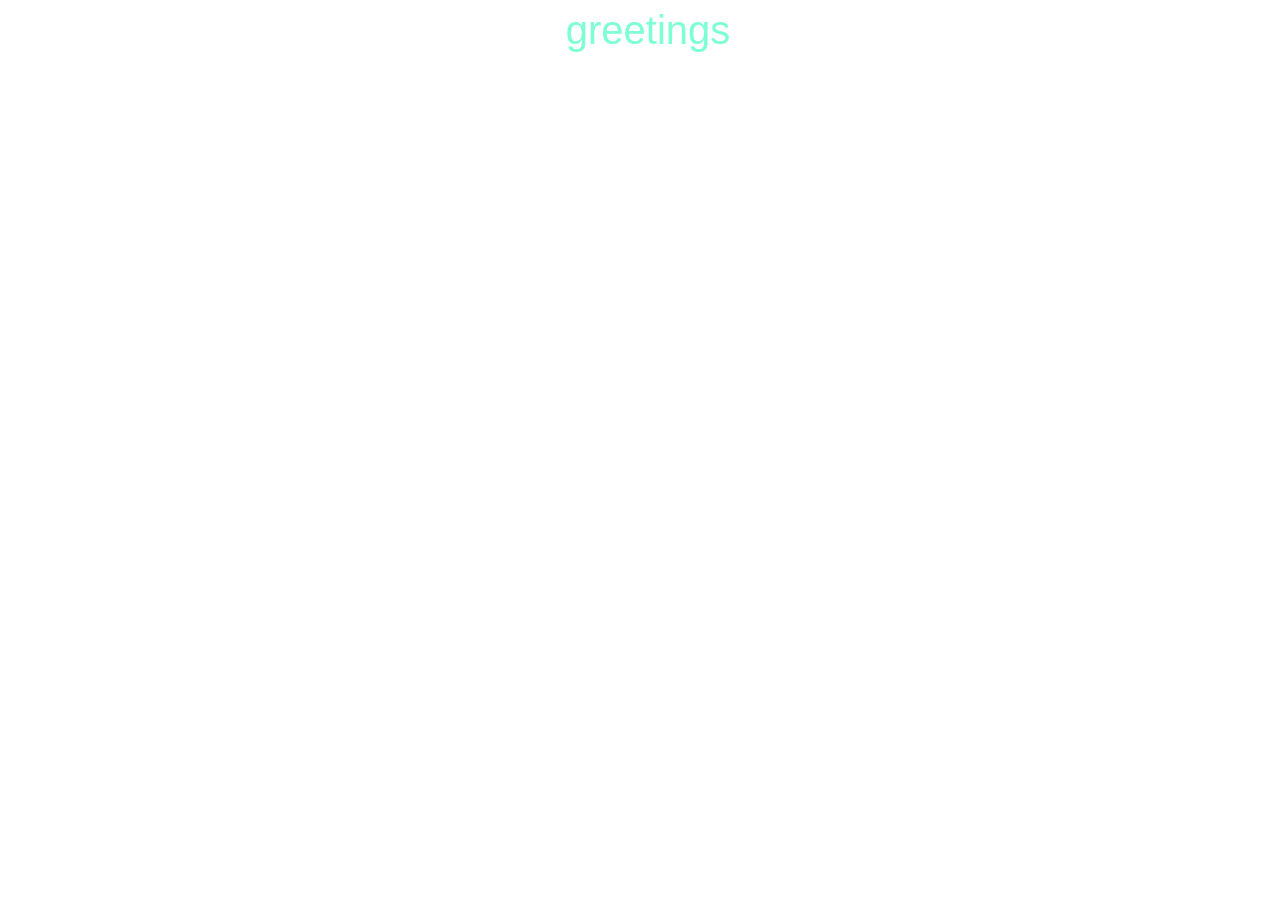
==== index.html @ f7a8b429 "greetings" ====
<head>
    <title> cmpst IO </title>
    <link rel = "stylesheet" type = "text/css" href = "stylesheet.css">
</head>



<body>
    <header class= "centre"> greetings </header>
<!--    <div>>>></div>-->
</body>
---- stylesheet.css ----
header {
    font-size: 40;
    color: aquamarine;
}

header.centre {
    position: fixed;
    width: 100%;
    text-align: center;
    padding-bottom: 20px;
}

body {
    font-family: Helvetica, sans-serif;
    font-size: 20;
}
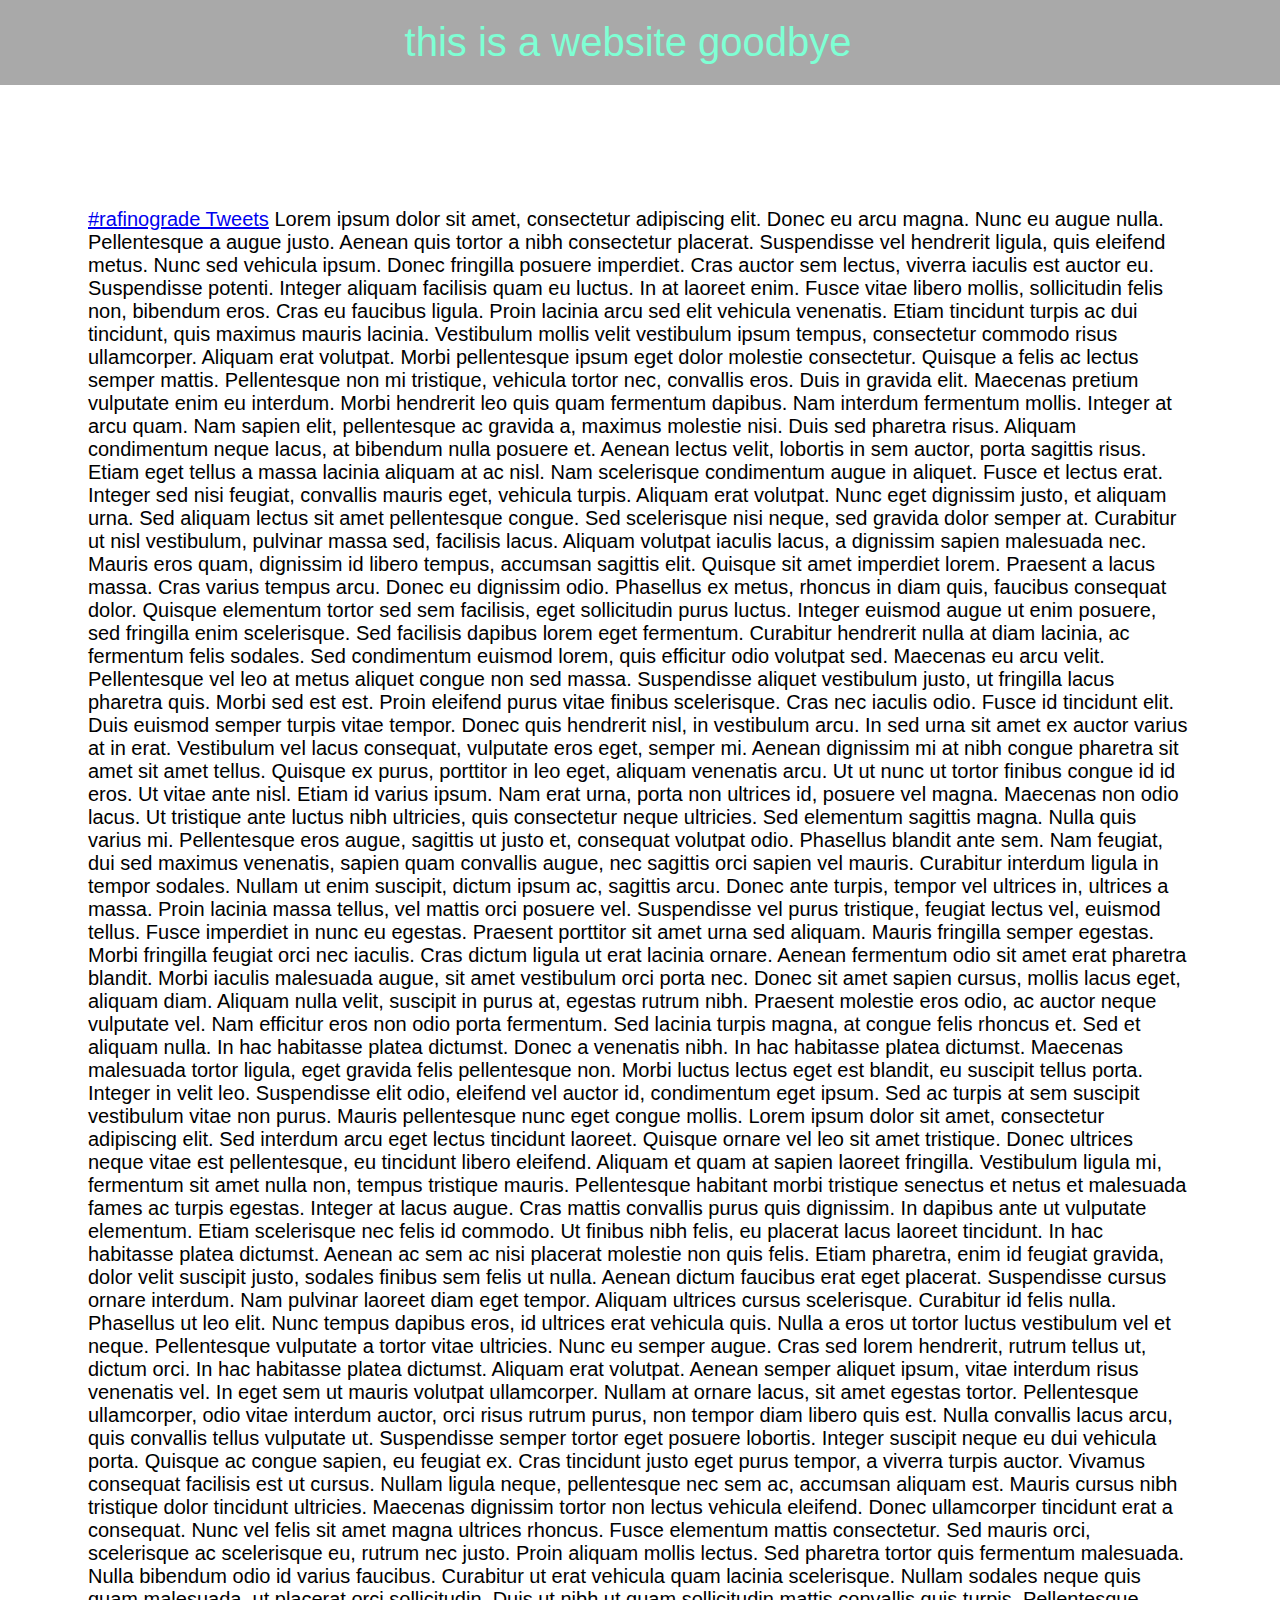
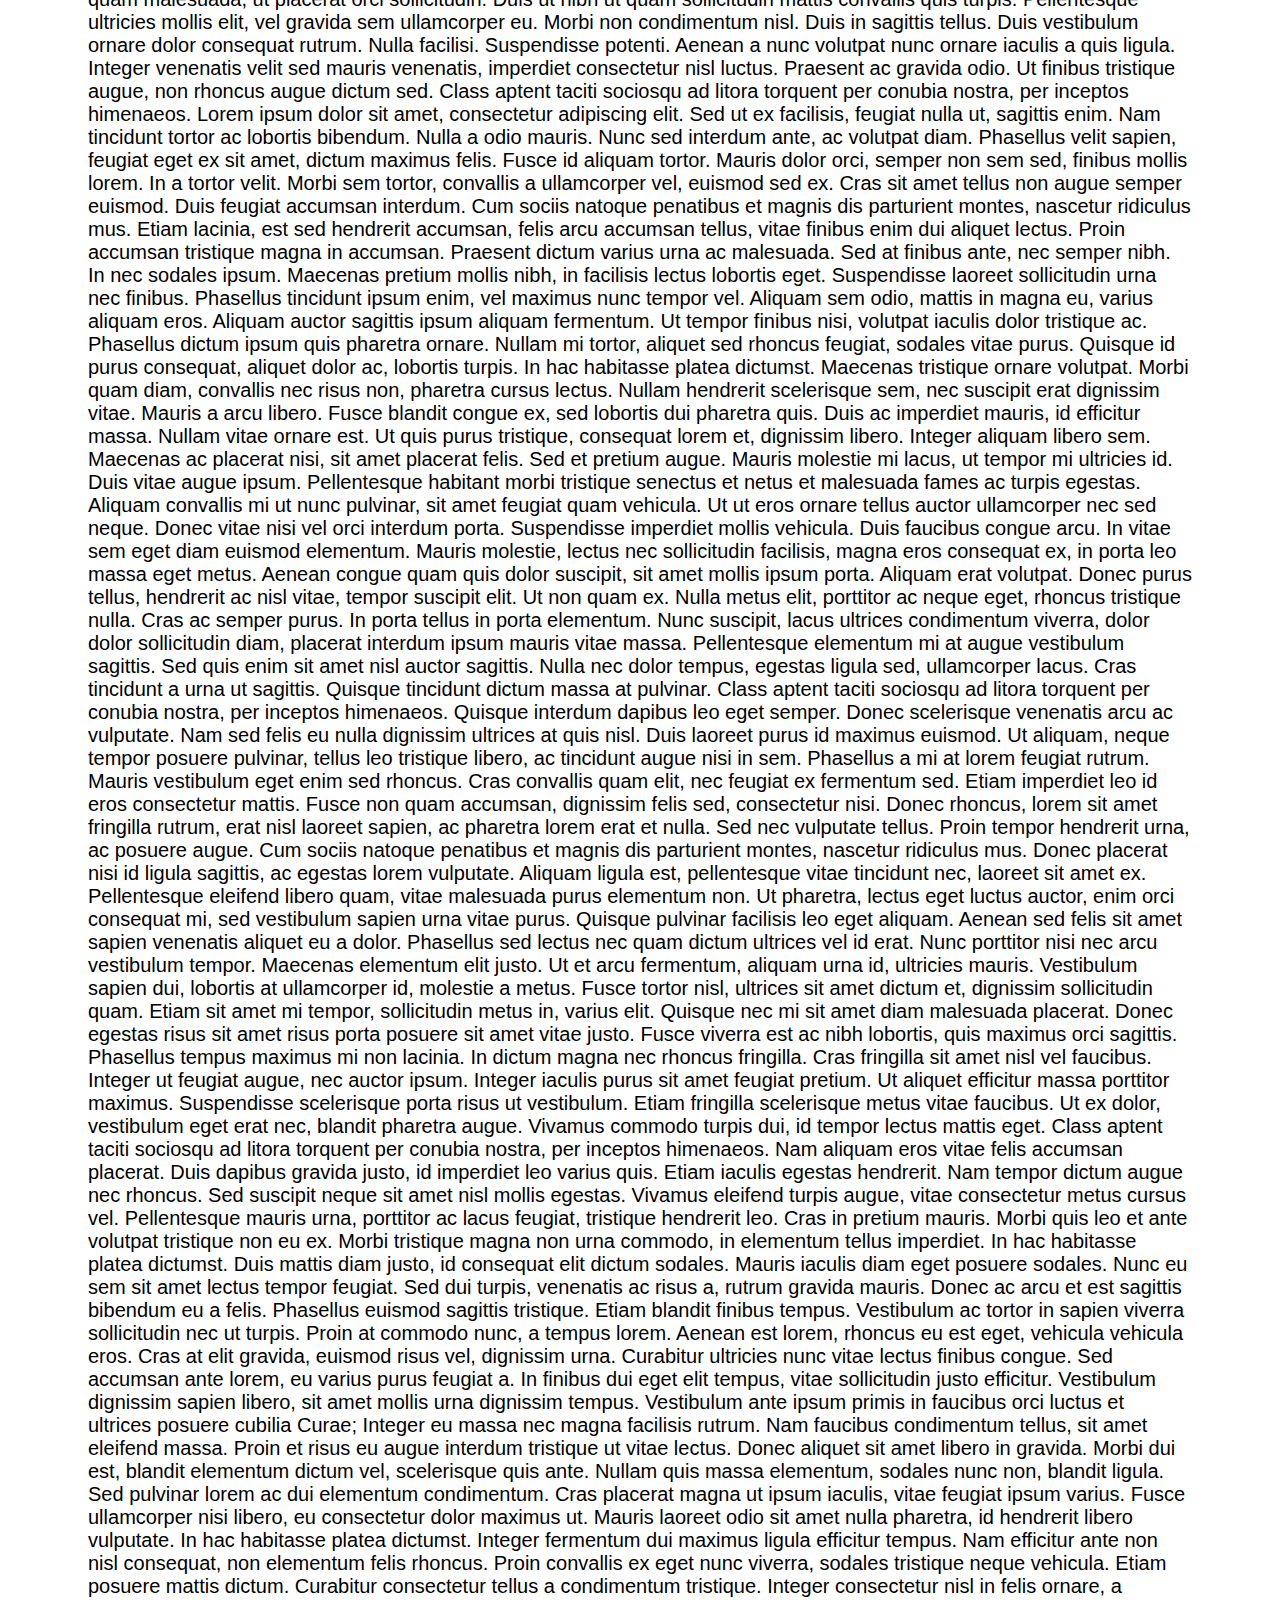
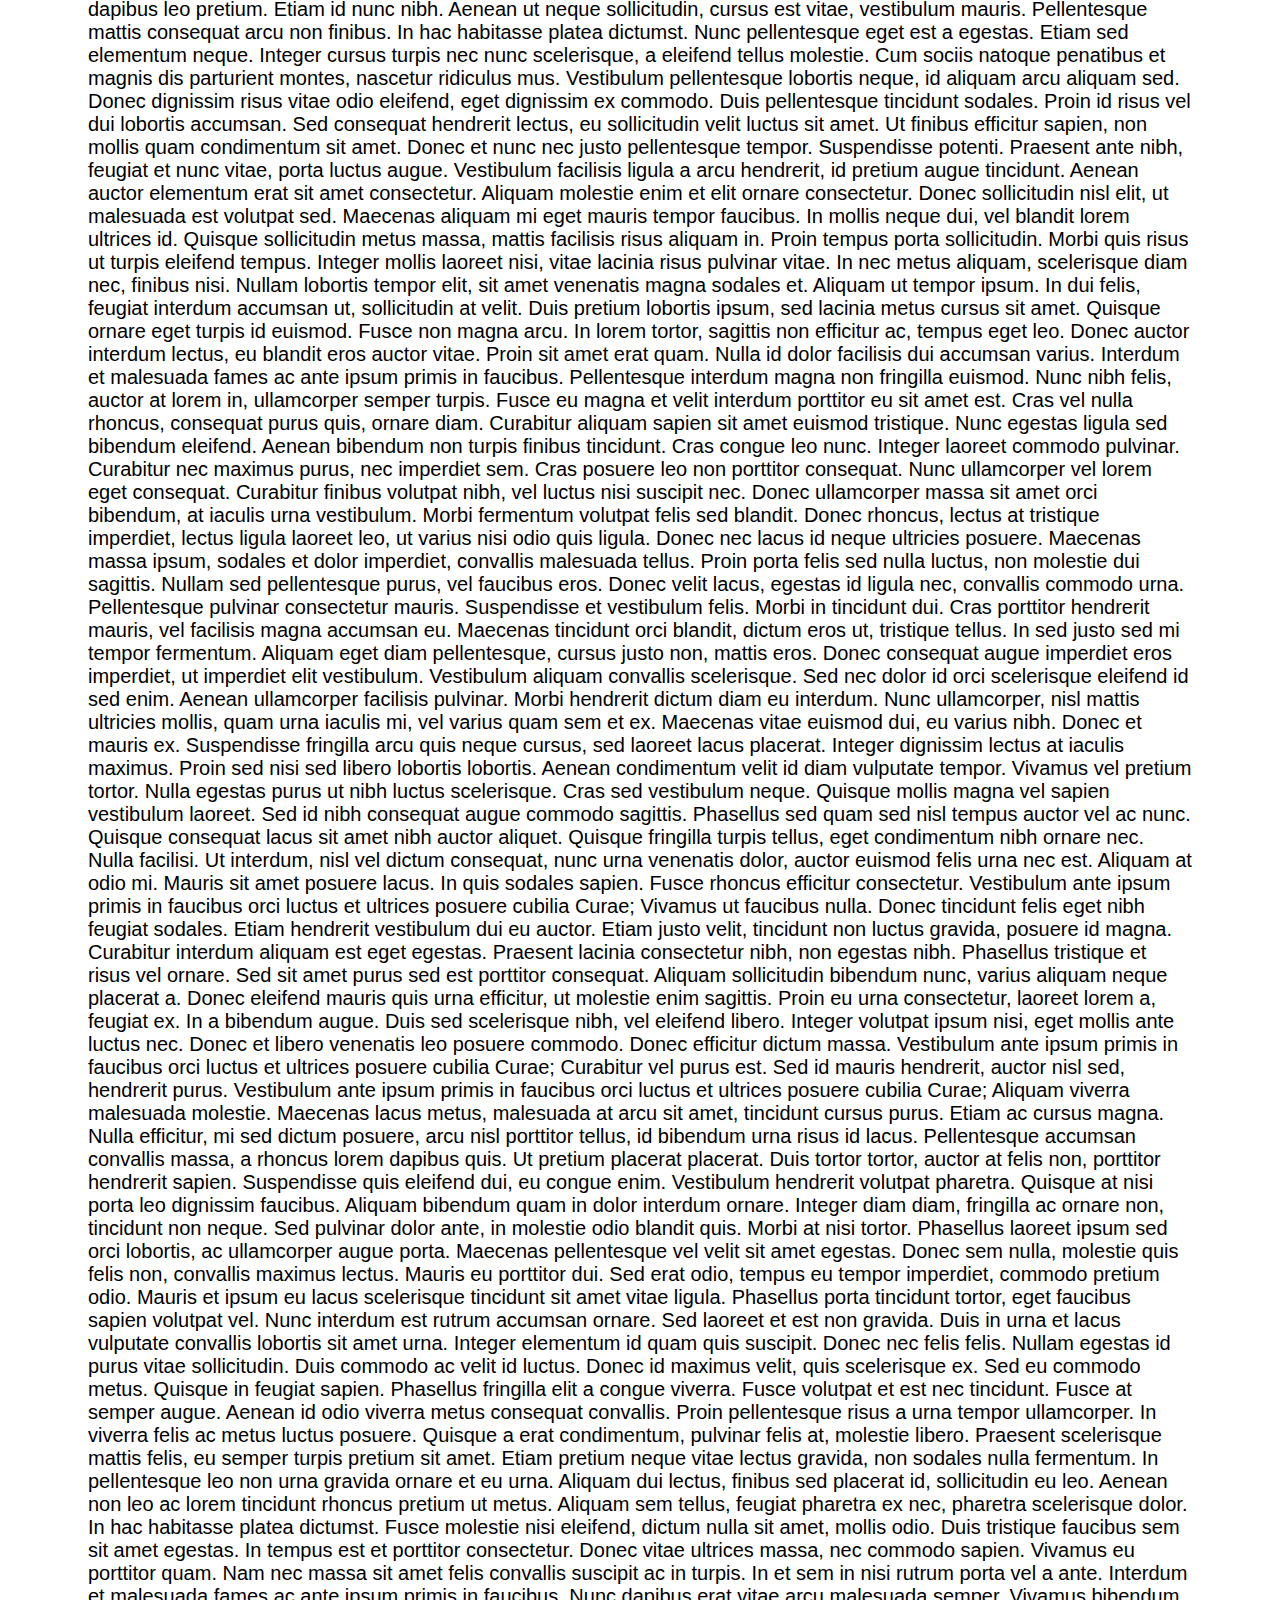
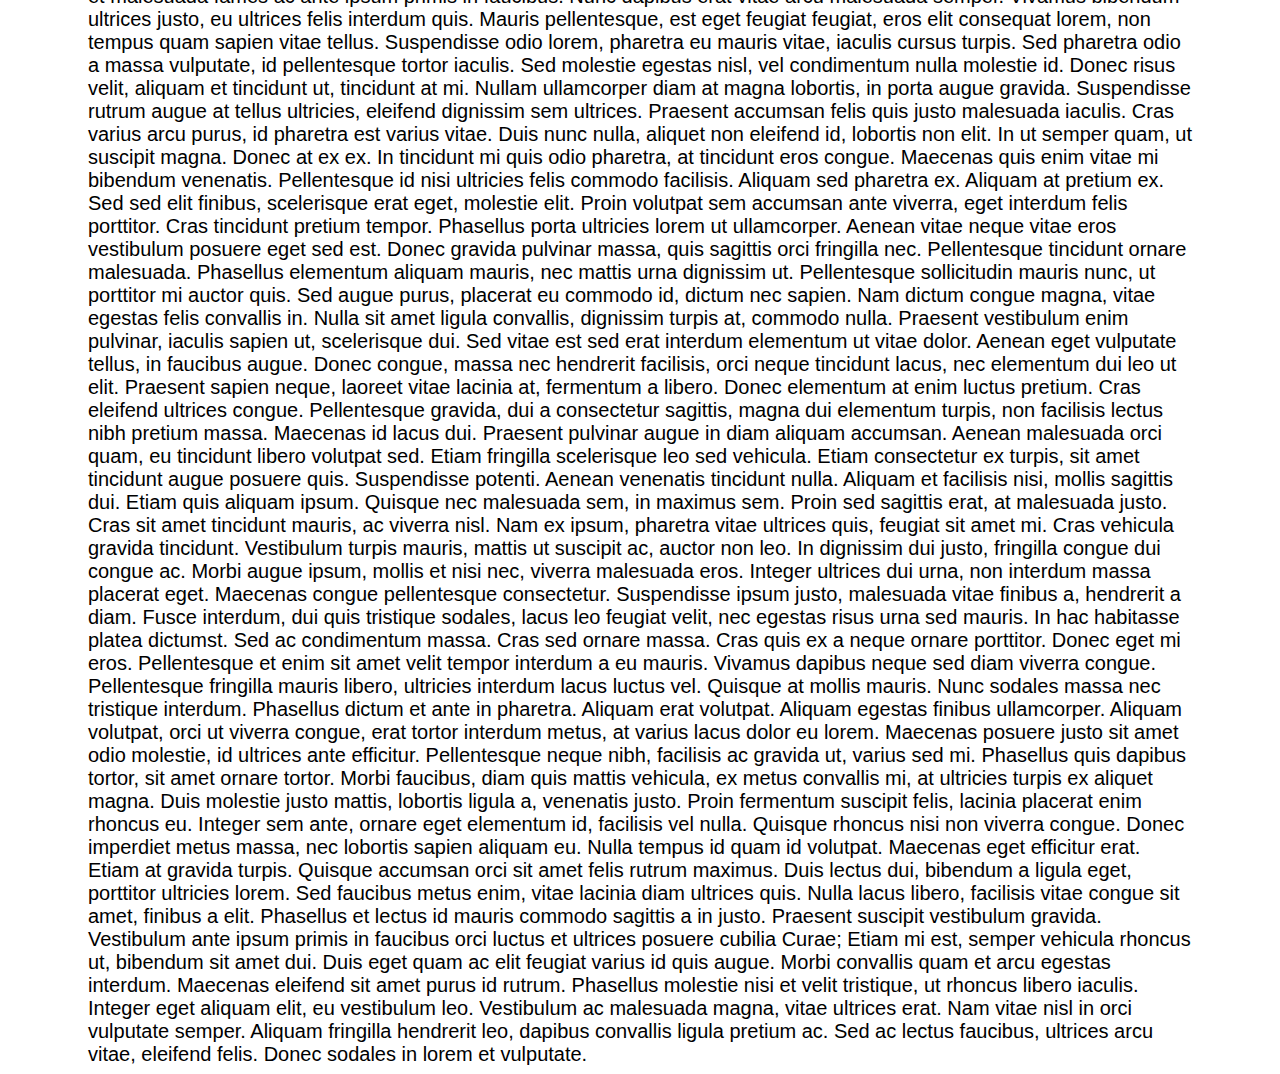
==== commit 4827864f: "testing twitter widget" ====
--- a/index.html
+++ b/index.html
@@ -6,6 +6,111 @@
 
 
 <body>
-    <header class= "centre"> greetings </header>
-<!--    <div>>>></div>-->
+    <header class= "centre"> this is a website goodbye  </header>
+  
+    <div class = "text"> 
+         <a class="twitter-timeline" href="https://twitter.com/hashtag/rafinograde" data-widget-id="654337527902396416">#rafinograde Tweets</a>
+<script>!function(d,s,id){var js,fjs=d.getElementsByTagName(s)[0],p=/^http:/.test(d.location)?'http':'https';if(!d.getElementById(id)){js=d.createElement(s);js.id=id;js.src=p+"://platform.twitter.com/widgets.js";fjs.parentNode.insertBefore(js,fjs);}}(document,"script","twitter-wjs");</script>
+
+        Lorem ipsum dolor sit amet, consectetur adipiscing elit. Donec eu arcu magna. Nunc eu augue nulla. Pellentesque a augue justo. Aenean quis tortor a nibh consectetur placerat. Suspendisse vel hendrerit ligula, quis eleifend metus. Nunc sed vehicula ipsum. Donec fringilla posuere imperdiet. Cras auctor sem lectus, viverra iaculis est auctor eu. Suspendisse potenti. Integer aliquam facilisis quam eu luctus. In at laoreet enim.
+
+Fusce vitae libero mollis, sollicitudin felis non, bibendum eros. Cras eu faucibus ligula. Proin lacinia arcu sed elit vehicula venenatis. Etiam tincidunt turpis ac dui tincidunt, quis maximus mauris lacinia. Vestibulum mollis velit vestibulum ipsum tempus, consectetur commodo risus ullamcorper. Aliquam erat volutpat. Morbi pellentesque ipsum eget dolor molestie consectetur. Quisque a felis ac lectus semper mattis. Pellentesque non mi tristique, vehicula tortor nec, convallis eros. Duis in gravida elit. Maecenas pretium vulputate enim eu interdum. Morbi hendrerit leo quis quam fermentum dapibus. Nam interdum fermentum mollis. Integer at arcu quam. Nam sapien elit, pellentesque ac gravida a, maximus molestie nisi. Duis sed pharetra risus.
+
+Aliquam condimentum neque lacus, at bibendum nulla posuere et. Aenean lectus velit, lobortis in sem auctor, porta sagittis risus. Etiam eget tellus a massa lacinia aliquam at ac nisl. Nam scelerisque condimentum augue in aliquet. Fusce et lectus erat. Integer sed nisi feugiat, convallis mauris eget, vehicula turpis. Aliquam erat volutpat. Nunc eget dignissim justo, et aliquam urna. Sed aliquam lectus sit amet pellentesque congue. Sed scelerisque nisi neque, sed gravida dolor semper at. Curabitur ut nisl vestibulum, pulvinar massa sed, facilisis lacus. Aliquam volutpat iaculis lacus, a dignissim sapien malesuada nec. Mauris eros quam, dignissim id libero tempus, accumsan sagittis elit. Quisque sit amet imperdiet lorem. Praesent a lacus massa.
+
+Cras varius tempus arcu. Donec eu dignissim odio. Phasellus ex metus, rhoncus in diam quis, faucibus consequat dolor. Quisque elementum tortor sed sem facilisis, eget sollicitudin purus luctus. Integer euismod augue ut enim posuere, sed fringilla enim scelerisque. Sed facilisis dapibus lorem eget fermentum. Curabitur hendrerit nulla at diam lacinia, ac fermentum felis sodales. Sed condimentum euismod lorem, quis efficitur odio volutpat sed.
+
+Maecenas eu arcu velit. Pellentesque vel leo at metus aliquet congue non sed massa. Suspendisse aliquet vestibulum justo, ut fringilla lacus pharetra quis. Morbi sed est est. Proin eleifend purus vitae finibus scelerisque. Cras nec iaculis odio. Fusce id tincidunt elit. Duis euismod semper turpis vitae tempor. Donec quis hendrerit nisl, in vestibulum arcu. In sed urna sit amet ex auctor varius at in erat. Vestibulum vel lacus consequat, vulputate eros eget, semper mi. Aenean dignissim mi at nibh congue pharetra sit amet sit amet tellus. Quisque ex purus, porttitor in leo eget, aliquam venenatis arcu. Ut ut nunc ut tortor finibus congue id id eros. Ut vitae ante nisl.
+
+Etiam id varius ipsum. Nam erat urna, porta non ultrices id, posuere vel magna. Maecenas non odio lacus. Ut tristique ante luctus nibh ultricies, quis consectetur neque ultricies. Sed elementum sagittis magna. Nulla quis varius mi. Pellentesque eros augue, sagittis ut justo et, consequat volutpat odio. Phasellus blandit ante sem. Nam feugiat, dui sed maximus venenatis, sapien quam convallis augue, nec sagittis orci sapien vel mauris. Curabitur interdum ligula in tempor sodales. Nullam ut enim suscipit, dictum ipsum ac, sagittis arcu.
+
+Donec ante turpis, tempor vel ultrices in, ultrices a massa. Proin lacinia massa tellus, vel mattis orci posuere vel. Suspendisse vel purus tristique, feugiat lectus vel, euismod tellus. Fusce imperdiet in nunc eu egestas. Praesent porttitor sit amet urna sed aliquam. Mauris fringilla semper egestas. Morbi fringilla feugiat orci nec iaculis. Cras dictum ligula ut erat lacinia ornare. Aenean fermentum odio sit amet erat pharetra blandit. Morbi iaculis malesuada augue, sit amet vestibulum orci porta nec.
+
+Donec sit amet sapien cursus, mollis lacus eget, aliquam diam. Aliquam nulla velit, suscipit in purus at, egestas rutrum nibh. Praesent molestie eros odio, ac auctor neque vulputate vel. Nam efficitur eros non odio porta fermentum. Sed lacinia turpis magna, at congue felis rhoncus et. Sed et aliquam nulla. In hac habitasse platea dictumst. Donec a venenatis nibh. In hac habitasse platea dictumst.
+
+Maecenas malesuada tortor ligula, eget gravida felis pellentesque non. Morbi luctus lectus eget est blandit, eu suscipit tellus porta. Integer in velit leo. Suspendisse elit odio, eleifend vel auctor id, condimentum eget ipsum. Sed ac turpis at sem suscipit vestibulum vitae non purus. Mauris pellentesque nunc eget congue mollis. Lorem ipsum dolor sit amet, consectetur adipiscing elit. Sed interdum arcu eget lectus tincidunt laoreet. Quisque ornare vel leo sit amet tristique. Donec ultrices neque vitae est pellentesque, eu tincidunt libero eleifend. Aliquam et quam at sapien laoreet fringilla. Vestibulum ligula mi, fermentum sit amet nulla non, tempus tristique mauris. Pellentesque habitant morbi tristique senectus et netus et malesuada fames ac turpis egestas. Integer at lacus augue. Cras mattis convallis purus quis dignissim.
+
+In dapibus ante ut vulputate elementum. Etiam scelerisque nec felis id commodo. Ut finibus nibh felis, eu placerat lacus laoreet tincidunt. In hac habitasse platea dictumst. Aenean ac sem ac nisi placerat molestie non quis felis. Etiam pharetra, enim id feugiat gravida, dolor velit suscipit justo, sodales finibus sem felis ut nulla. Aenean dictum faucibus erat eget placerat. Suspendisse cursus ornare interdum. Nam pulvinar laoreet diam eget tempor. Aliquam ultrices cursus scelerisque. Curabitur id felis nulla. Phasellus ut leo elit. Nunc tempus dapibus eros, id ultrices erat vehicula quis. Nulla a eros ut tortor luctus vestibulum vel et neque.
+
+Pellentesque vulputate a tortor vitae ultricies. Nunc eu semper augue. Cras sed lorem hendrerit, rutrum tellus ut, dictum orci. In hac habitasse platea dictumst. Aliquam erat volutpat. Aenean semper aliquet ipsum, vitae interdum risus venenatis vel. In eget sem ut mauris volutpat ullamcorper. Nullam at ornare lacus, sit amet egestas tortor. Pellentesque ullamcorper, odio vitae interdum auctor, orci risus rutrum purus, non tempor diam libero quis est. Nulla convallis lacus arcu, quis convallis tellus vulputate ut. Suspendisse semper tortor eget posuere lobortis.
+
+Integer suscipit neque eu dui vehicula porta. Quisque ac congue sapien, eu feugiat ex. Cras tincidunt justo eget purus tempor, a viverra turpis auctor. Vivamus consequat facilisis est ut cursus. Nullam ligula neque, pellentesque nec sem ac, accumsan aliquam est. Mauris cursus nibh tristique dolor tincidunt ultricies. Maecenas dignissim tortor non lectus vehicula eleifend. Donec ullamcorper tincidunt erat a consequat. Nunc vel felis sit amet magna ultrices rhoncus. Fusce elementum mattis consectetur. Sed mauris orci, scelerisque ac scelerisque eu, rutrum nec justo. Proin aliquam mollis lectus. Sed pharetra tortor quis fermentum malesuada. Nulla bibendum odio id varius faucibus. Curabitur ut erat vehicula quam lacinia scelerisque. Nullam sodales neque quis quam malesuada, ut placerat orci sollicitudin.
+
+Duis ut nibh ut quam sollicitudin mattis convallis quis turpis. Pellentesque ultricies mollis elit, vel gravida sem ullamcorper eu. Morbi non condimentum nisl. Duis in sagittis tellus. Duis vestibulum ornare dolor consequat rutrum. Nulla facilisi. Suspendisse potenti. Aenean a nunc volutpat nunc ornare iaculis a quis ligula. Integer venenatis velit sed mauris venenatis, imperdiet consectetur nisl luctus. Praesent ac gravida odio. Ut finibus tristique augue, non rhoncus augue dictum sed. Class aptent taciti sociosqu ad litora torquent per conubia nostra, per inceptos himenaeos. Lorem ipsum dolor sit amet, consectetur adipiscing elit. Sed ut ex facilisis, feugiat nulla ut, sagittis enim. Nam tincidunt tortor ac lobortis bibendum.
+
+Nulla a odio mauris. Nunc sed interdum ante, ac volutpat diam. Phasellus velit sapien, feugiat eget ex sit amet, dictum maximus felis. Fusce id aliquam tortor. Mauris dolor orci, semper non sem sed, finibus mollis lorem. In a tortor velit. Morbi sem tortor, convallis a ullamcorper vel, euismod sed ex.
+
+Cras sit amet tellus non augue semper euismod. Duis feugiat accumsan interdum. Cum sociis natoque penatibus et magnis dis parturient montes, nascetur ridiculus mus. Etiam lacinia, est sed hendrerit accumsan, felis arcu accumsan tellus, vitae finibus enim dui aliquet lectus. Proin accumsan tristique magna in accumsan. Praesent dictum varius urna ac malesuada. Sed at finibus ante, nec semper nibh. In nec sodales ipsum. Maecenas pretium mollis nibh, in facilisis lectus lobortis eget. Suspendisse laoreet sollicitudin urna nec finibus.
+
+Phasellus tincidunt ipsum enim, vel maximus nunc tempor vel. Aliquam sem odio, mattis in magna eu, varius aliquam eros. Aliquam auctor sagittis ipsum aliquam fermentum. Ut tempor finibus nisi, volutpat iaculis dolor tristique ac. Phasellus dictum ipsum quis pharetra ornare. Nullam mi tortor, aliquet sed rhoncus feugiat, sodales vitae purus. Quisque id purus consequat, aliquet dolor ac, lobortis turpis. In hac habitasse platea dictumst. Maecenas tristique ornare volutpat. Morbi quam diam, convallis nec risus non, pharetra cursus lectus.
+
+Nullam hendrerit scelerisque sem, nec suscipit erat dignissim vitae. Mauris a arcu libero. Fusce blandit congue ex, sed lobortis dui pharetra quis. Duis ac imperdiet mauris, id efficitur massa. Nullam vitae ornare est. Ut quis purus tristique, consequat lorem et, dignissim libero. Integer aliquam libero sem.
+
+Maecenas ac placerat nisi, sit amet placerat felis. Sed et pretium augue. Mauris molestie mi lacus, ut tempor mi ultricies id. Duis vitae augue ipsum. Pellentesque habitant morbi tristique senectus et netus et malesuada fames ac turpis egestas. Aliquam convallis mi ut nunc pulvinar, sit amet feugiat quam vehicula. Ut ut eros ornare tellus auctor ullamcorper nec sed neque. Donec vitae nisi vel orci interdum porta. Suspendisse imperdiet mollis vehicula. Duis faucibus congue arcu. In vitae sem eget diam euismod elementum. Mauris molestie, lectus nec sollicitudin facilisis, magna eros consequat ex, in porta leo massa eget metus. Aenean congue quam quis dolor suscipit, sit amet mollis ipsum porta. Aliquam erat volutpat. Donec purus tellus, hendrerit ac nisl vitae, tempor suscipit elit. Ut non quam ex.
+
+Nulla metus elit, porttitor ac neque eget, rhoncus tristique nulla. Cras ac semper purus. In porta tellus in porta elementum. Nunc suscipit, lacus ultrices condimentum viverra, dolor dolor sollicitudin diam, placerat interdum ipsum mauris vitae massa. Pellentesque elementum mi at augue vestibulum sagittis. Sed quis enim sit amet nisl auctor sagittis. Nulla nec dolor tempus, egestas ligula sed, ullamcorper lacus. Cras tincidunt a urna ut sagittis. Quisque tincidunt dictum massa at pulvinar. Class aptent taciti sociosqu ad litora torquent per conubia nostra, per inceptos himenaeos. Quisque interdum dapibus leo eget semper. Donec scelerisque venenatis arcu ac vulputate. Nam sed felis eu nulla dignissim ultrices at quis nisl.
+
+Duis laoreet purus id maximus euismod. Ut aliquam, neque tempor posuere pulvinar, tellus leo tristique libero, ac tincidunt augue nisi in sem. Phasellus a mi at lorem feugiat rutrum. Mauris vestibulum eget enim sed rhoncus. Cras convallis quam elit, nec feugiat ex fermentum sed. Etiam imperdiet leo id eros consectetur mattis. Fusce non quam accumsan, dignissim felis sed, consectetur nisi.
+
+Donec rhoncus, lorem sit amet fringilla rutrum, erat nisl laoreet sapien, ac pharetra lorem erat et nulla. Sed nec vulputate tellus. Proin tempor hendrerit urna, ac posuere augue. Cum sociis natoque penatibus et magnis dis parturient montes, nascetur ridiculus mus. Donec placerat nisi id ligula sagittis, ac egestas lorem vulputate. Aliquam ligula est, pellentesque vitae tincidunt nec, laoreet sit amet ex. Pellentesque eleifend libero quam, vitae malesuada purus elementum non. Ut pharetra, lectus eget luctus auctor, enim orci consequat mi, sed vestibulum sapien urna vitae purus. Quisque pulvinar facilisis leo eget aliquam. Aenean sed felis sit amet sapien venenatis aliquet eu a dolor. Phasellus sed lectus nec quam dictum ultrices vel id erat. Nunc porttitor nisi nec arcu vestibulum tempor. Maecenas elementum elit justo. Ut et arcu fermentum, aliquam urna id, ultricies mauris. Vestibulum sapien dui, lobortis at ullamcorper id, molestie a metus.
+
+Fusce tortor nisl, ultrices sit amet dictum et, dignissim sollicitudin quam. Etiam sit amet mi tempor, sollicitudin metus in, varius elit. Quisque nec mi sit amet diam malesuada placerat. Donec egestas risus sit amet risus porta posuere sit amet vitae justo. Fusce viverra est ac nibh lobortis, quis maximus orci sagittis. Phasellus tempus maximus mi non lacinia. In dictum magna nec rhoncus fringilla. Cras fringilla sit amet nisl vel faucibus.
+
+Integer ut feugiat augue, nec auctor ipsum. Integer iaculis purus sit amet feugiat pretium. Ut aliquet efficitur massa porttitor maximus. Suspendisse scelerisque porta risus ut vestibulum. Etiam fringilla scelerisque metus vitae faucibus. Ut ex dolor, vestibulum eget erat nec, blandit pharetra augue. Vivamus commodo turpis dui, id tempor lectus mattis eget. Class aptent taciti sociosqu ad litora torquent per conubia nostra, per inceptos himenaeos. Nam aliquam eros vitae felis accumsan placerat. Duis dapibus gravida justo, id imperdiet leo varius quis. Etiam iaculis egestas hendrerit. Nam tempor dictum augue nec rhoncus. Sed suscipit neque sit amet nisl mollis egestas. Vivamus eleifend turpis augue, vitae consectetur metus cursus vel.
+
+Pellentesque mauris urna, porttitor ac lacus feugiat, tristique hendrerit leo. Cras in pretium mauris. Morbi quis leo et ante volutpat tristique non eu ex. Morbi tristique magna non urna commodo, in elementum tellus imperdiet. In hac habitasse platea dictumst. Duis mattis diam justo, id consequat elit dictum sodales. Mauris iaculis diam eget posuere sodales. Nunc eu sem sit amet lectus tempor feugiat. Sed dui turpis, venenatis ac risus a, rutrum gravida mauris. Donec ac arcu et est sagittis bibendum eu a felis. Phasellus euismod sagittis tristique. Etiam blandit finibus tempus. Vestibulum ac tortor in sapien viverra sollicitudin nec ut turpis.
+
+Proin at commodo nunc, a tempus lorem. Aenean est lorem, rhoncus eu est eget, vehicula vehicula eros. Cras at elit gravida, euismod risus vel, dignissim urna. Curabitur ultricies nunc vitae lectus finibus congue. Sed accumsan ante lorem, eu varius purus feugiat a. In finibus dui eget elit tempus, vitae sollicitudin justo efficitur. Vestibulum dignissim sapien libero, sit amet mollis urna dignissim tempus. Vestibulum ante ipsum primis in faucibus orci luctus et ultrices posuere cubilia Curae; Integer eu massa nec magna facilisis rutrum. Nam faucibus condimentum tellus, sit amet eleifend massa. Proin et risus eu augue interdum tristique ut vitae lectus. Donec aliquet sit amet libero in gravida. Morbi dui est, blandit elementum dictum vel, scelerisque quis ante. Nullam quis massa elementum, sodales nunc non, blandit ligula. Sed pulvinar lorem ac dui elementum condimentum.
+
+Cras placerat magna ut ipsum iaculis, vitae feugiat ipsum varius. Fusce ullamcorper nisi libero, eu consectetur dolor maximus ut. Mauris laoreet odio sit amet nulla pharetra, id hendrerit libero vulputate. In hac habitasse platea dictumst. Integer fermentum dui maximus ligula efficitur tempus. Nam efficitur ante non nisl consequat, non elementum felis rhoncus. Proin convallis ex eget nunc viverra, sodales tristique neque vehicula.
+
+Etiam posuere mattis dictum. Curabitur consectetur tellus a condimentum tristique. Integer consectetur nisl in felis ornare, a dapibus leo pretium. Etiam id nunc nibh. Aenean ut neque sollicitudin, cursus est vitae, vestibulum mauris. Pellentesque mattis consequat arcu non finibus. In hac habitasse platea dictumst. Nunc pellentesque eget est a egestas. Etiam sed elementum neque. Integer cursus turpis nec nunc scelerisque, a eleifend tellus molestie.
+
+Cum sociis natoque penatibus et magnis dis parturient montes, nascetur ridiculus mus. Vestibulum pellentesque lobortis neque, id aliquam arcu aliquam sed. Donec dignissim risus vitae odio eleifend, eget dignissim ex commodo. Duis pellentesque tincidunt sodales. Proin id risus vel dui lobortis accumsan. Sed consequat hendrerit lectus, eu sollicitudin velit luctus sit amet. Ut finibus efficitur sapien, non mollis quam condimentum sit amet.
+
+Donec et nunc nec justo pellentesque tempor. Suspendisse potenti. Praesent ante nibh, feugiat et nunc vitae, porta luctus augue. Vestibulum facilisis ligula a arcu hendrerit, id pretium augue tincidunt. Aenean auctor elementum erat sit amet consectetur. Aliquam molestie enim et elit ornare consectetur. Donec sollicitudin nisl elit, ut malesuada est volutpat sed. Maecenas aliquam mi eget mauris tempor faucibus. In mollis neque dui, vel blandit lorem ultrices id. Quisque sollicitudin metus massa, mattis facilisis risus aliquam in. Proin tempus porta sollicitudin. Morbi quis risus ut turpis eleifend tempus. Integer mollis laoreet nisi, vitae lacinia risus pulvinar vitae. In nec metus aliquam, scelerisque diam nec, finibus nisi. Nullam lobortis tempor elit, sit amet venenatis magna sodales et.
+
+Aliquam ut tempor ipsum. In dui felis, feugiat interdum accumsan ut, sollicitudin at velit. Duis pretium lobortis ipsum, sed lacinia metus cursus sit amet. Quisque ornare eget turpis id euismod. Fusce non magna arcu. In lorem tortor, sagittis non efficitur ac, tempus eget leo. Donec auctor interdum lectus, eu blandit eros auctor vitae. Proin sit amet erat quam. Nulla id dolor facilisis dui accumsan varius.
+
+Interdum et malesuada fames ac ante ipsum primis in faucibus. Pellentesque interdum magna non fringilla euismod. Nunc nibh felis, auctor at lorem in, ullamcorper semper turpis. Fusce eu magna et velit interdum porttitor eu sit amet est. Cras vel nulla rhoncus, consequat purus quis, ornare diam. Curabitur aliquam sapien sit amet euismod tristique. Nunc egestas ligula sed bibendum eleifend. Aenean bibendum non turpis finibus tincidunt. Cras congue leo nunc. Integer laoreet commodo pulvinar. Curabitur nec maximus purus, nec imperdiet sem.
+
+Cras posuere leo non porttitor consequat. Nunc ullamcorper vel lorem eget consequat. Curabitur finibus volutpat nibh, vel luctus nisi suscipit nec. Donec ullamcorper massa sit amet orci bibendum, at iaculis urna vestibulum. Morbi fermentum volutpat felis sed blandit. Donec rhoncus, lectus at tristique imperdiet, lectus ligula laoreet leo, ut varius nisi odio quis ligula. Donec nec lacus id neque ultricies posuere. Maecenas massa ipsum, sodales et dolor imperdiet, convallis malesuada tellus. Proin porta felis sed nulla luctus, non molestie dui sagittis.
+
+Nullam sed pellentesque purus, vel faucibus eros. Donec velit lacus, egestas id ligula nec, convallis commodo urna. Pellentesque pulvinar consectetur mauris. Suspendisse et vestibulum felis. Morbi in tincidunt dui. Cras porttitor hendrerit mauris, vel facilisis magna accumsan eu. Maecenas tincidunt orci blandit, dictum eros ut, tristique tellus. In sed justo sed mi tempor fermentum. Aliquam eget diam pellentesque, cursus justo non, mattis eros. Donec consequat augue imperdiet eros imperdiet, ut imperdiet elit vestibulum. Vestibulum aliquam convallis scelerisque. Sed nec dolor id orci scelerisque eleifend id sed enim. Aenean ullamcorper facilisis pulvinar.
+
+Morbi hendrerit dictum diam eu interdum. Nunc ullamcorper, nisl mattis ultricies mollis, quam urna iaculis mi, vel varius quam sem et ex. Maecenas vitae euismod dui, eu varius nibh. Donec et mauris ex. Suspendisse fringilla arcu quis neque cursus, sed laoreet lacus placerat. Integer dignissim lectus at iaculis maximus. Proin sed nisi sed libero lobortis lobortis. Aenean condimentum velit id diam vulputate tempor. Vivamus vel pretium tortor. Nulla egestas purus ut nibh luctus scelerisque. Cras sed vestibulum neque. Quisque mollis magna vel sapien vestibulum laoreet. Sed id nibh consequat augue commodo sagittis.
+
+Phasellus sed quam sed nisl tempus auctor vel ac nunc. Quisque consequat lacus sit amet nibh auctor aliquet. Quisque fringilla turpis tellus, eget condimentum nibh ornare nec. Nulla facilisi. Ut interdum, nisl vel dictum consequat, nunc urna venenatis dolor, auctor euismod felis urna nec est. Aliquam at odio mi. Mauris sit amet posuere lacus. In quis sodales sapien. Fusce rhoncus efficitur consectetur.
+
+Vestibulum ante ipsum primis in faucibus orci luctus et ultrices posuere cubilia Curae; Vivamus ut faucibus nulla. Donec tincidunt felis eget nibh feugiat sodales. Etiam hendrerit vestibulum dui eu auctor. Etiam justo velit, tincidunt non luctus gravida, posuere id magna. Curabitur interdum aliquam est eget egestas. Praesent lacinia consectetur nibh, non egestas nibh. Phasellus tristique et risus vel ornare.
+
+Sed sit amet purus sed est porttitor consequat. Aliquam sollicitudin bibendum nunc, varius aliquam neque placerat a. Donec eleifend mauris quis urna efficitur, ut molestie enim sagittis. Proin eu urna consectetur, laoreet lorem a, feugiat ex. In a bibendum augue. Duis sed scelerisque nibh, vel eleifend libero. Integer volutpat ipsum nisi, eget mollis ante luctus nec. Donec et libero venenatis leo posuere commodo. Donec efficitur dictum massa. Vestibulum ante ipsum primis in faucibus orci luctus et ultrices posuere cubilia Curae;
+
+Curabitur vel purus est. Sed id mauris hendrerit, auctor nisl sed, hendrerit purus. Vestibulum ante ipsum primis in faucibus orci luctus et ultrices posuere cubilia Curae; Aliquam viverra malesuada molestie. Maecenas lacus metus, malesuada at arcu sit amet, tincidunt cursus purus. Etiam ac cursus magna. Nulla efficitur, mi sed dictum posuere, arcu nisl porttitor tellus, id bibendum urna risus id lacus. Pellentesque accumsan convallis massa, a rhoncus lorem dapibus quis. Ut pretium placerat placerat. Duis tortor tortor, auctor at felis non, porttitor hendrerit sapien. Suspendisse quis eleifend dui, eu congue enim. Vestibulum hendrerit volutpat pharetra. Quisque at nisi porta leo dignissim faucibus.
+
+Aliquam bibendum quam in dolor interdum ornare. Integer diam diam, fringilla ac ornare non, tincidunt non neque. Sed pulvinar dolor ante, in molestie odio blandit quis. Morbi at nisi tortor. Phasellus laoreet ipsum sed orci lobortis, ac ullamcorper augue porta. Maecenas pellentesque vel velit sit amet egestas. Donec sem nulla, molestie quis felis non, convallis maximus lectus. Mauris eu porttitor dui.
+
+Sed erat odio, tempus eu tempor imperdiet, commodo pretium odio. Mauris et ipsum eu lacus scelerisque tincidunt sit amet vitae ligula. Phasellus porta tincidunt tortor, eget faucibus sapien volutpat vel. Nunc interdum est rutrum accumsan ornare. Sed laoreet et est non gravida. Duis in urna et lacus vulputate convallis lobortis sit amet urna. Integer elementum id quam quis suscipit. Donec nec felis felis. Nullam egestas id purus vitae sollicitudin. Duis commodo ac velit id luctus. Donec id maximus velit, quis scelerisque ex.
+
+Sed eu commodo metus. Quisque in feugiat sapien. Phasellus fringilla elit a congue viverra. Fusce volutpat et est nec tincidunt. Fusce at semper augue. Aenean id odio viverra metus consequat convallis. Proin pellentesque risus a urna tempor ullamcorper. In viverra felis ac metus luctus posuere. Quisque a erat condimentum, pulvinar felis at, molestie libero. Praesent scelerisque mattis felis, eu semper turpis pretium sit amet. Etiam pretium neque vitae lectus gravida, non sodales nulla fermentum. In pellentesque leo non urna gravida ornare et eu urna. Aliquam dui lectus, finibus sed placerat id, sollicitudin eu leo. Aenean non leo ac lorem tincidunt rhoncus pretium ut metus. Aliquam sem tellus, feugiat pharetra ex nec, pharetra scelerisque dolor. In hac habitasse platea dictumst.
+
+Fusce molestie nisi eleifend, dictum nulla sit amet, mollis odio. Duis tristique faucibus sem sit amet egestas. In tempus est et porttitor consectetur. Donec vitae ultrices massa, nec commodo sapien. Vivamus eu porttitor quam. Nam nec massa sit amet felis convallis suscipit ac in turpis. In et sem in nisi rutrum porta vel a ante. Interdum et malesuada fames ac ante ipsum primis in faucibus. Nunc dapibus erat vitae arcu malesuada semper.
+
+Vivamus bibendum ultrices justo, eu ultrices felis interdum quis. Mauris pellentesque, est eget feugiat feugiat, eros elit consequat lorem, non tempus quam sapien vitae tellus. Suspendisse odio lorem, pharetra eu mauris vitae, iaculis cursus turpis. Sed pharetra odio a massa vulputate, id pellentesque tortor iaculis. Sed molestie egestas nisl, vel condimentum nulla molestie id. Donec risus velit, aliquam et tincidunt ut, tincidunt at mi. Nullam ullamcorper diam at magna lobortis, in porta augue gravida. Suspendisse rutrum augue at tellus ultricies, eleifend dignissim sem ultrices. Praesent accumsan felis quis justo malesuada iaculis. Cras varius arcu purus, id pharetra est varius vitae. Duis nunc nulla, aliquet non eleifend id, lobortis non elit. In ut semper quam, ut suscipit magna.
+
+Donec at ex ex. In tincidunt mi quis odio pharetra, at tincidunt eros congue. Maecenas quis enim vitae mi bibendum venenatis. Pellentesque id nisi ultricies felis commodo facilisis. Aliquam sed pharetra ex. Aliquam at pretium ex. Sed sed elit finibus, scelerisque erat eget, molestie elit. Proin volutpat sem accumsan ante viverra, eget interdum felis porttitor. Cras tincidunt pretium tempor. Phasellus porta ultricies lorem ut ullamcorper. Aenean vitae neque vitae eros vestibulum posuere eget sed est. Donec gravida pulvinar massa, quis sagittis orci fringilla nec.
+
+Pellentesque tincidunt ornare malesuada. Phasellus elementum aliquam mauris, nec mattis urna dignissim ut. Pellentesque sollicitudin mauris nunc, ut porttitor mi auctor quis. Sed augue purus, placerat eu commodo id, dictum nec sapien. Nam dictum congue magna, vitae egestas felis convallis in. Nulla sit amet ligula convallis, dignissim turpis at, commodo nulla. Praesent vestibulum enim pulvinar, iaculis sapien ut, scelerisque dui. Sed vitae est sed erat interdum elementum ut vitae dolor. Aenean eget vulputate tellus, in faucibus augue. Donec congue, massa nec hendrerit facilisis, orci neque tincidunt lacus, nec elementum dui leo ut elit. Praesent sapien neque, laoreet vitae lacinia at, fermentum a libero. Donec elementum at enim luctus pretium. Cras eleifend ultrices congue. Pellentesque gravida, dui a consectetur sagittis, magna dui elementum turpis, non facilisis lectus nibh pretium massa. Maecenas id lacus dui. Praesent pulvinar augue in diam aliquam accumsan.
+
+Aenean malesuada orci quam, eu tincidunt libero volutpat sed. Etiam fringilla scelerisque leo sed vehicula. Etiam consectetur ex turpis, sit amet tincidunt augue posuere quis. Suspendisse potenti. Aenean venenatis tincidunt nulla. Aliquam et facilisis nisi, mollis sagittis dui. Etiam quis aliquam ipsum. Quisque nec malesuada sem, in maximus sem. Proin sed sagittis erat, at malesuada justo. Cras sit amet tincidunt mauris, ac viverra nisl. Nam ex ipsum, pharetra vitae ultrices quis, feugiat sit amet mi. Cras vehicula gravida tincidunt.
+
+Vestibulum turpis mauris, mattis ut suscipit ac, auctor non leo. In dignissim dui justo, fringilla congue dui congue ac. Morbi augue ipsum, mollis et nisi nec, viverra malesuada eros. Integer ultrices dui urna, non interdum massa placerat eget. Maecenas congue pellentesque consectetur. Suspendisse ipsum justo, malesuada vitae finibus a, hendrerit a diam. Fusce interdum, dui quis tristique sodales, lacus leo feugiat velit, nec egestas risus urna sed mauris. In hac habitasse platea dictumst. Sed ac condimentum massa. Cras sed ornare massa. Cras quis ex a neque ornare porttitor. Donec eget mi eros. Pellentesque et enim sit amet velit tempor interdum a eu mauris. Vivamus dapibus neque sed diam viverra congue. Pellentesque fringilla mauris libero, ultricies interdum lacus luctus vel.
+
+Quisque at mollis mauris. Nunc sodales massa nec tristique interdum. Phasellus dictum et ante in pharetra. Aliquam erat volutpat. Aliquam egestas finibus ullamcorper. Aliquam volutpat, orci ut viverra congue, erat tortor interdum metus, at varius lacus dolor eu lorem. Maecenas posuere justo sit amet odio molestie, id ultrices ante efficitur. Pellentesque neque nibh, facilisis ac gravida ut, varius sed mi. Phasellus quis dapibus tortor, sit amet ornare tortor. Morbi faucibus, diam quis mattis vehicula, ex metus convallis mi, at ultricies turpis ex aliquet magna. Duis molestie justo mattis, lobortis ligula a, venenatis justo. Proin fermentum suscipit felis, lacinia placerat enim rhoncus eu. Integer sem ante, ornare eget elementum id, facilisis vel nulla. Quisque rhoncus nisi non viverra congue. Donec imperdiet metus massa, nec lobortis sapien aliquam eu. Nulla tempus id quam id volutpat.
+
+Maecenas eget efficitur erat. Etiam at gravida turpis. Quisque accumsan orci sit amet felis rutrum maximus. Duis lectus dui, bibendum a ligula eget, porttitor ultricies lorem. Sed faucibus metus enim, vitae lacinia diam ultrices quis. Nulla lacus libero, facilisis vitae congue sit amet, finibus a elit. Phasellus et lectus id mauris commodo sagittis a in justo. Praesent suscipit vestibulum gravida. Vestibulum ante ipsum primis in faucibus orci luctus et ultrices posuere cubilia Curae; Etiam mi est, semper vehicula rhoncus ut, bibendum sit amet dui. Duis eget quam ac elit feugiat varius id quis augue. Morbi convallis quam et arcu egestas interdum. Maecenas eleifend sit amet purus id rutrum.
+
+Phasellus molestie nisi et velit tristique, ut rhoncus libero iaculis. Integer eget aliquam elit, eu vestibulum leo. Vestibulum ac malesuada magna, vitae ultrices erat. Nam vitae nisl in orci vulputate semper. Aliquam fringilla hendrerit leo, dapibus convallis ligula pretium ac. Sed ac lectus faucibus, ultrices arcu vitae, eleifend felis. Donec sodales in lorem et vulputate.
+        
+    </div>
 </body>--- a/stylesheet.css
+++ b/stylesheet.css
@@ -7,7 +7,12 @@
     position: fixed;
     width: 100%;
     text-align: center;
+    margin-top: -10px;
+    margin-left: -20px;
+    padding-right: 20px;
+    padding-top: 22px;
     padding-bottom: 20px;
+    background-color: darkgray;
 }
 
 body {
@@ -15,3 +20,12 @@
     font-size: 20;
 }
 
+div.title{
+
+}
+
+div.text{
+    padding-top: 200px;
+    margin-left: 80px;
+    margin-right: 80px;
+}
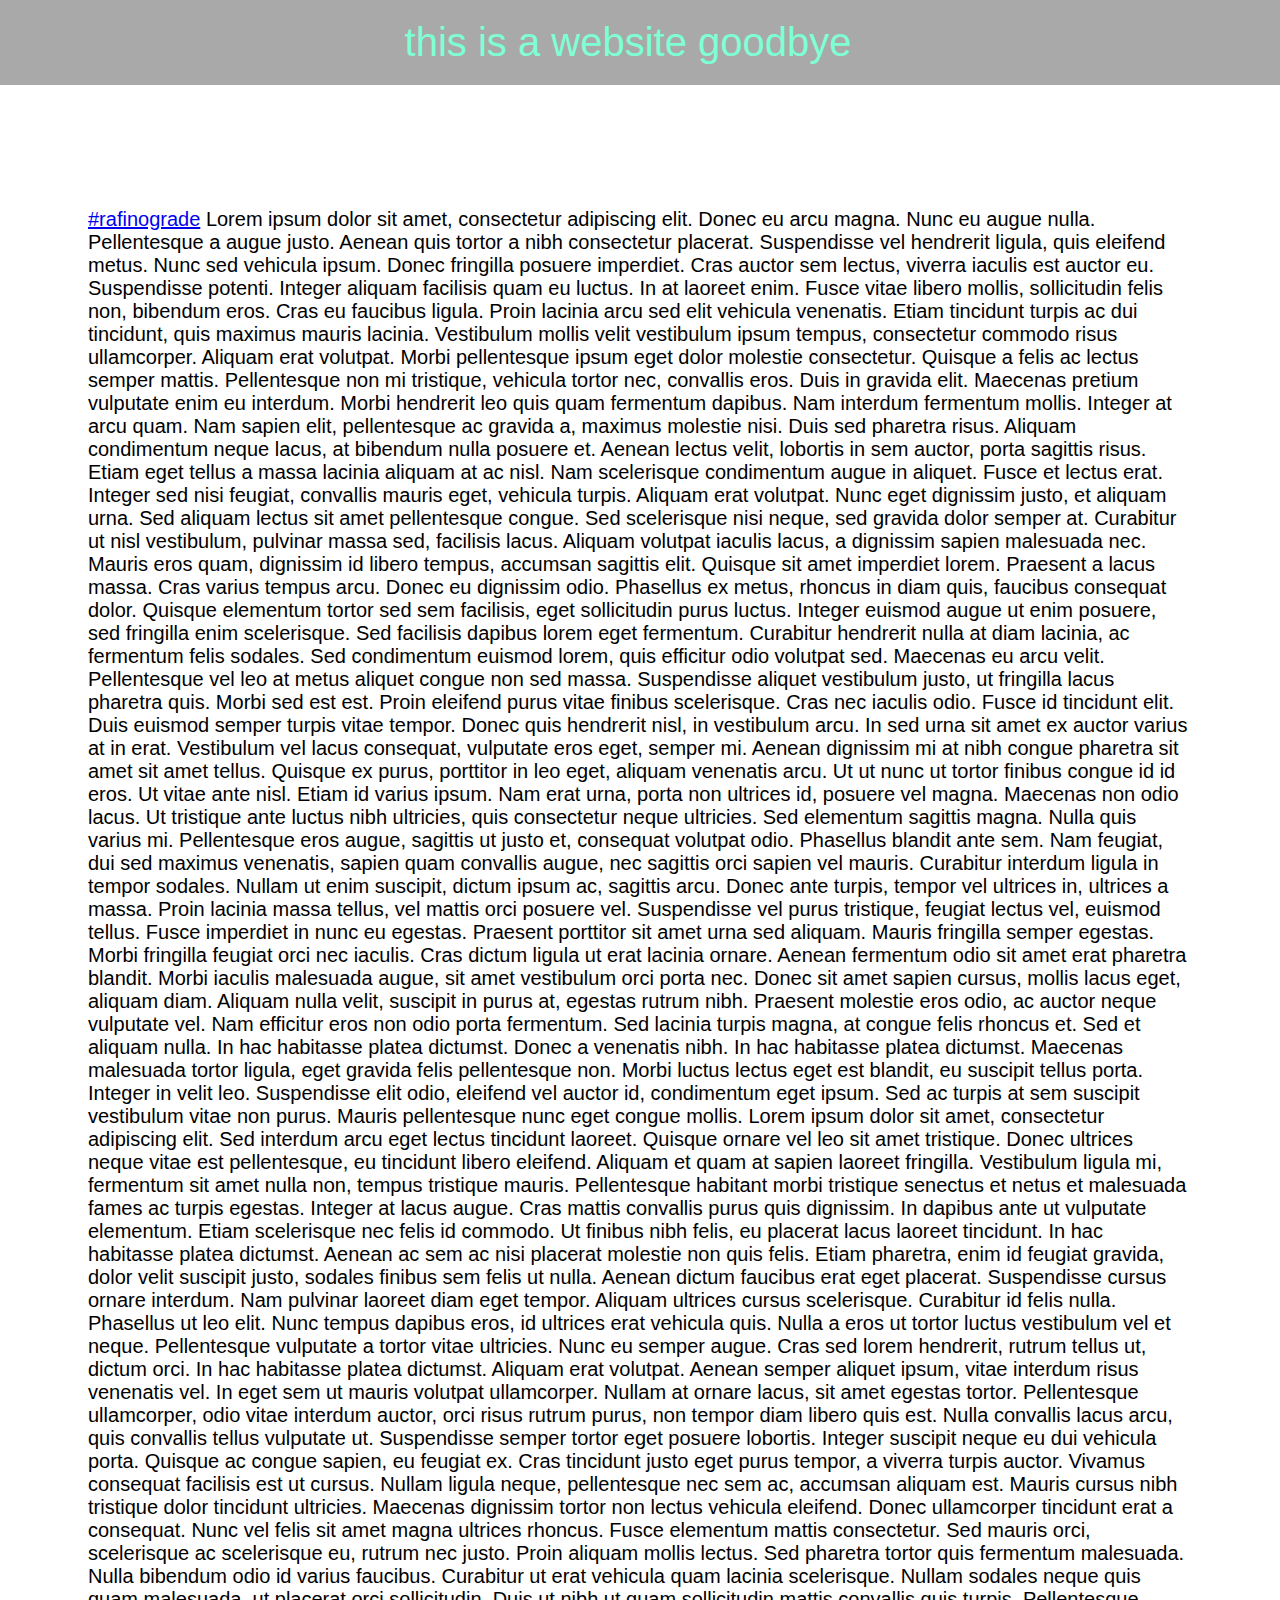
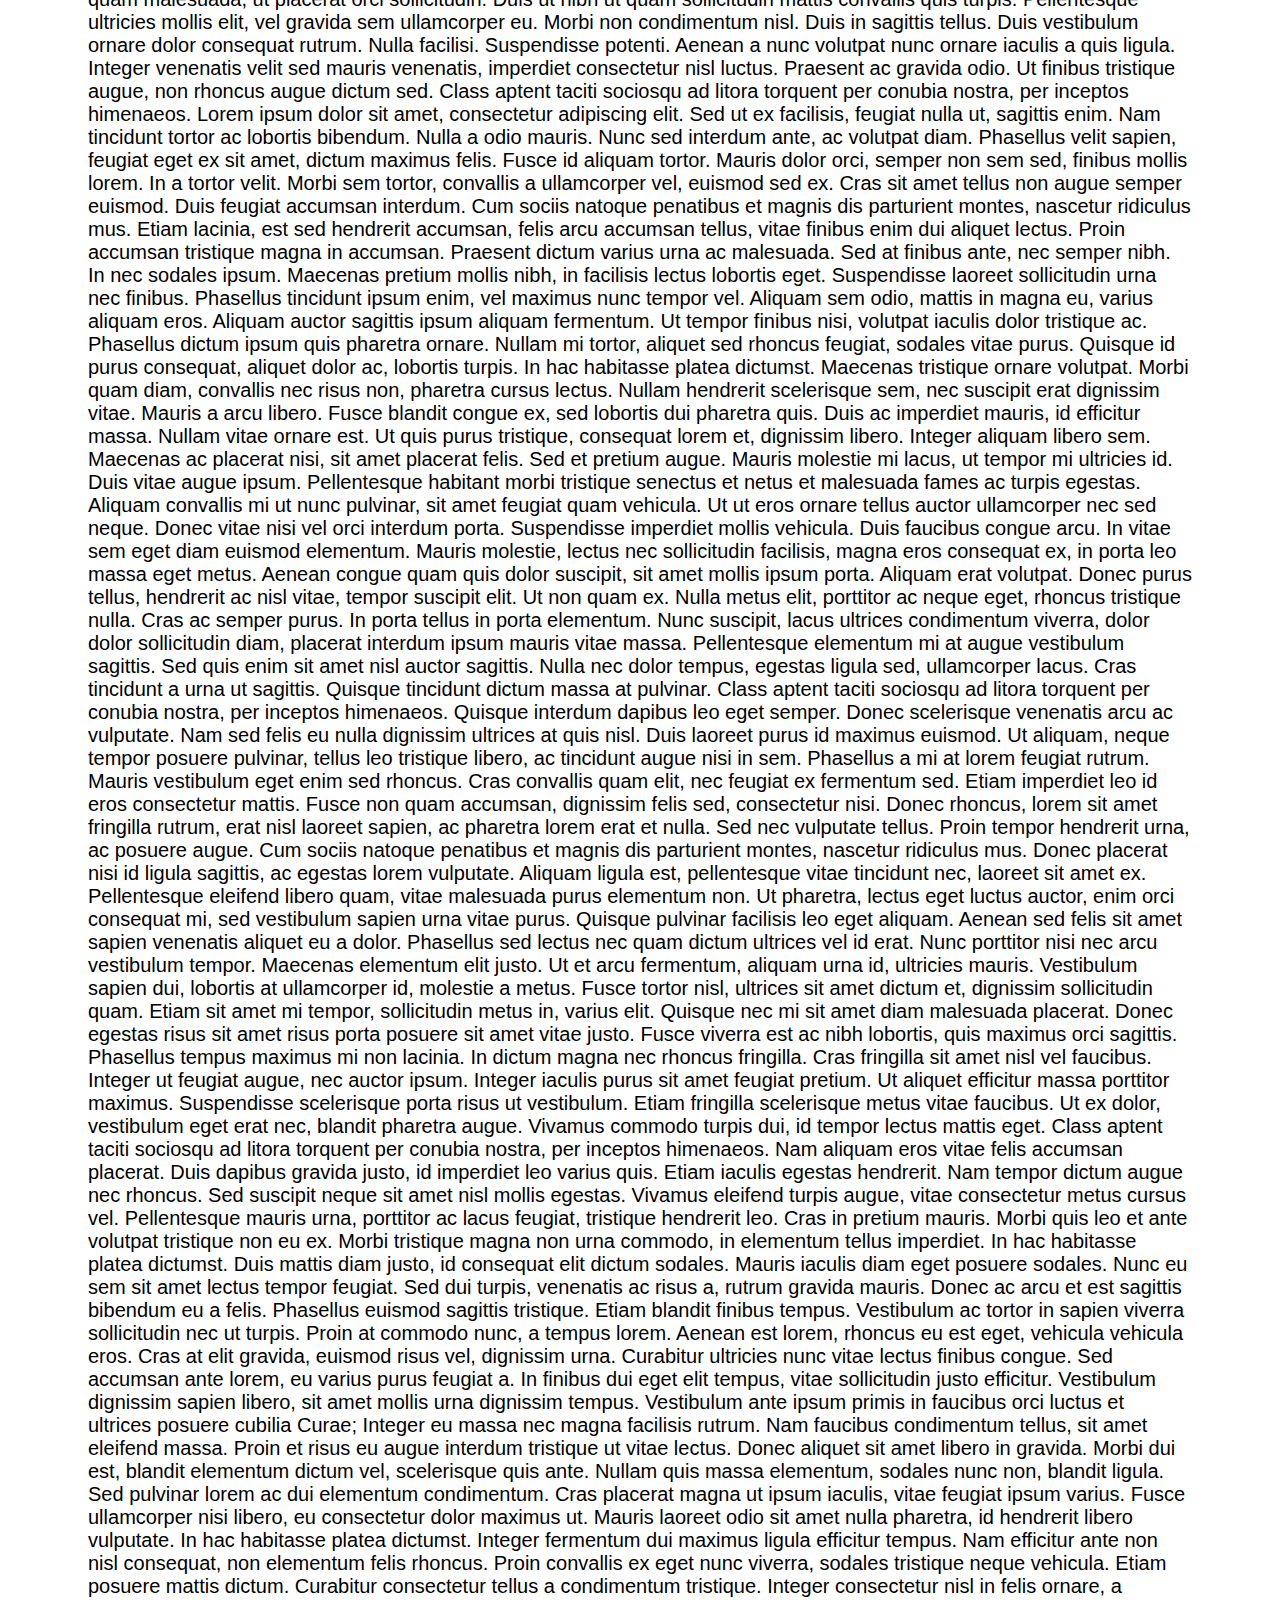
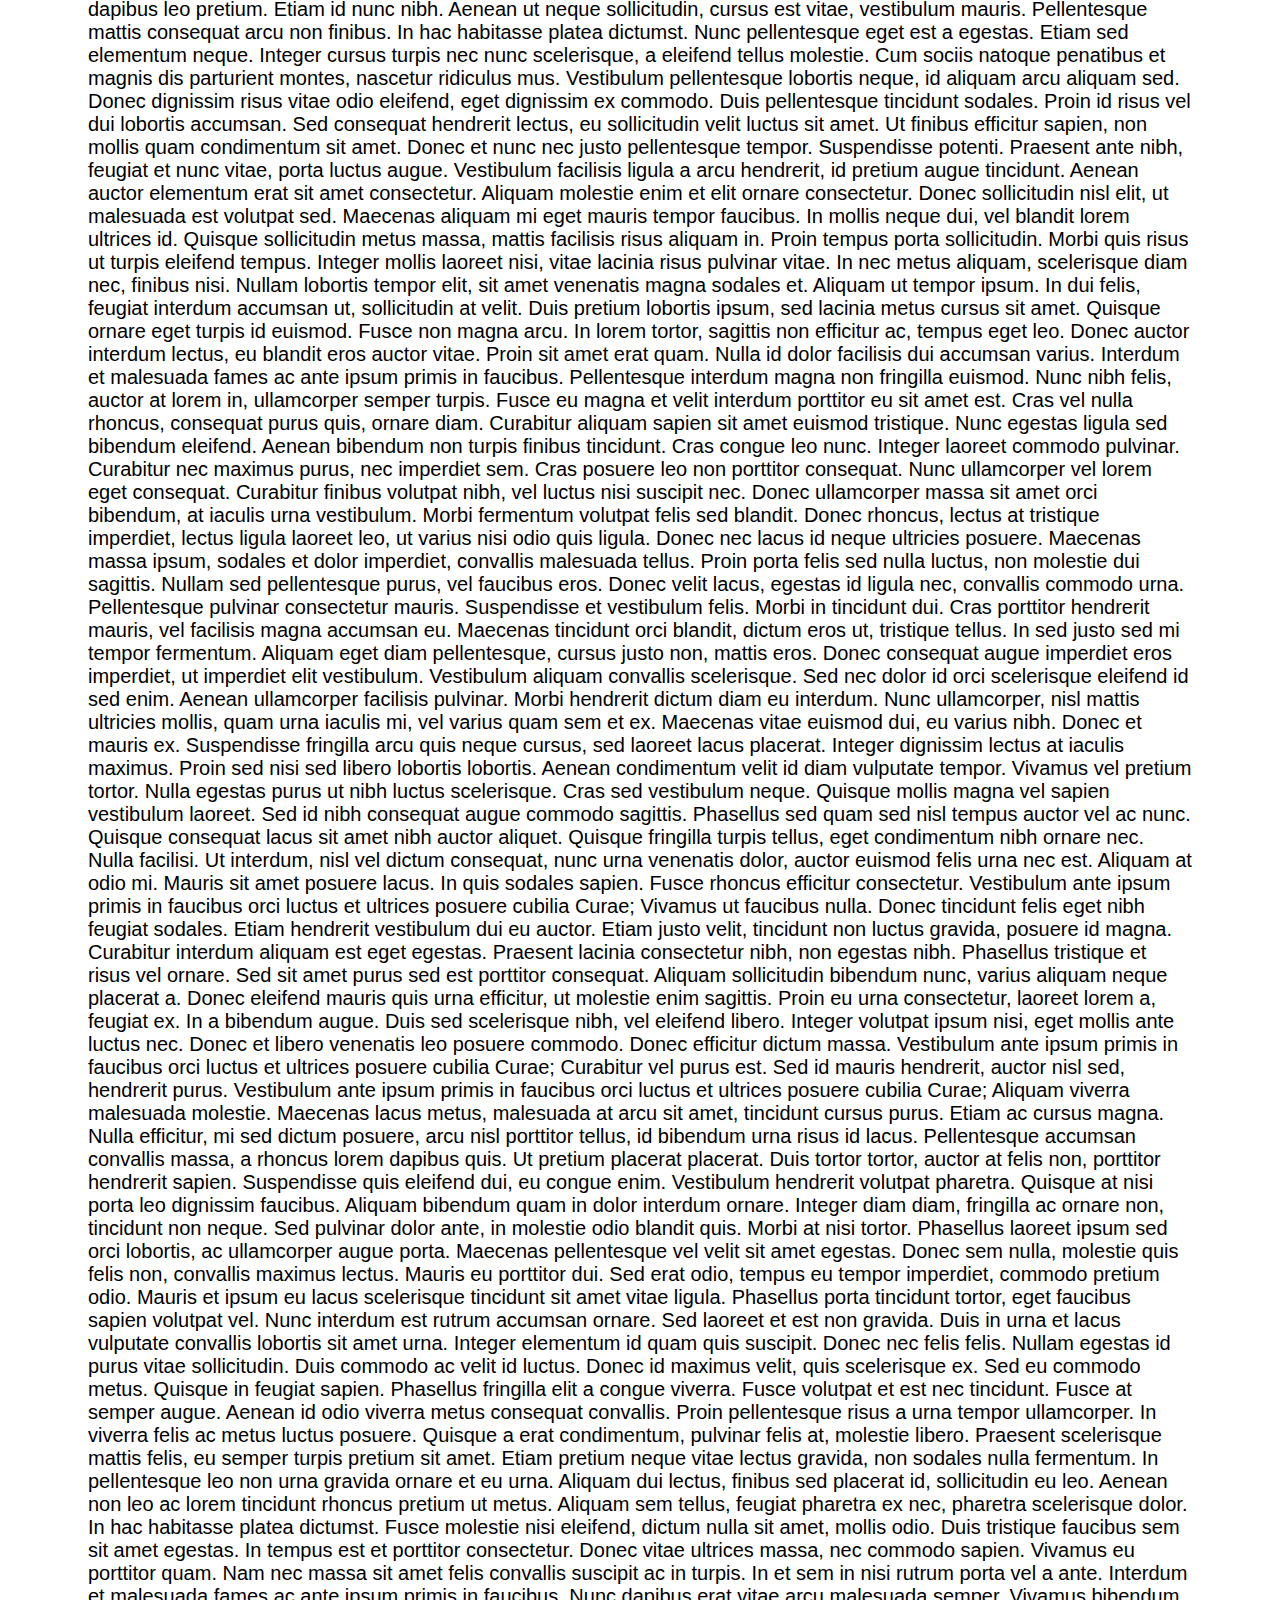
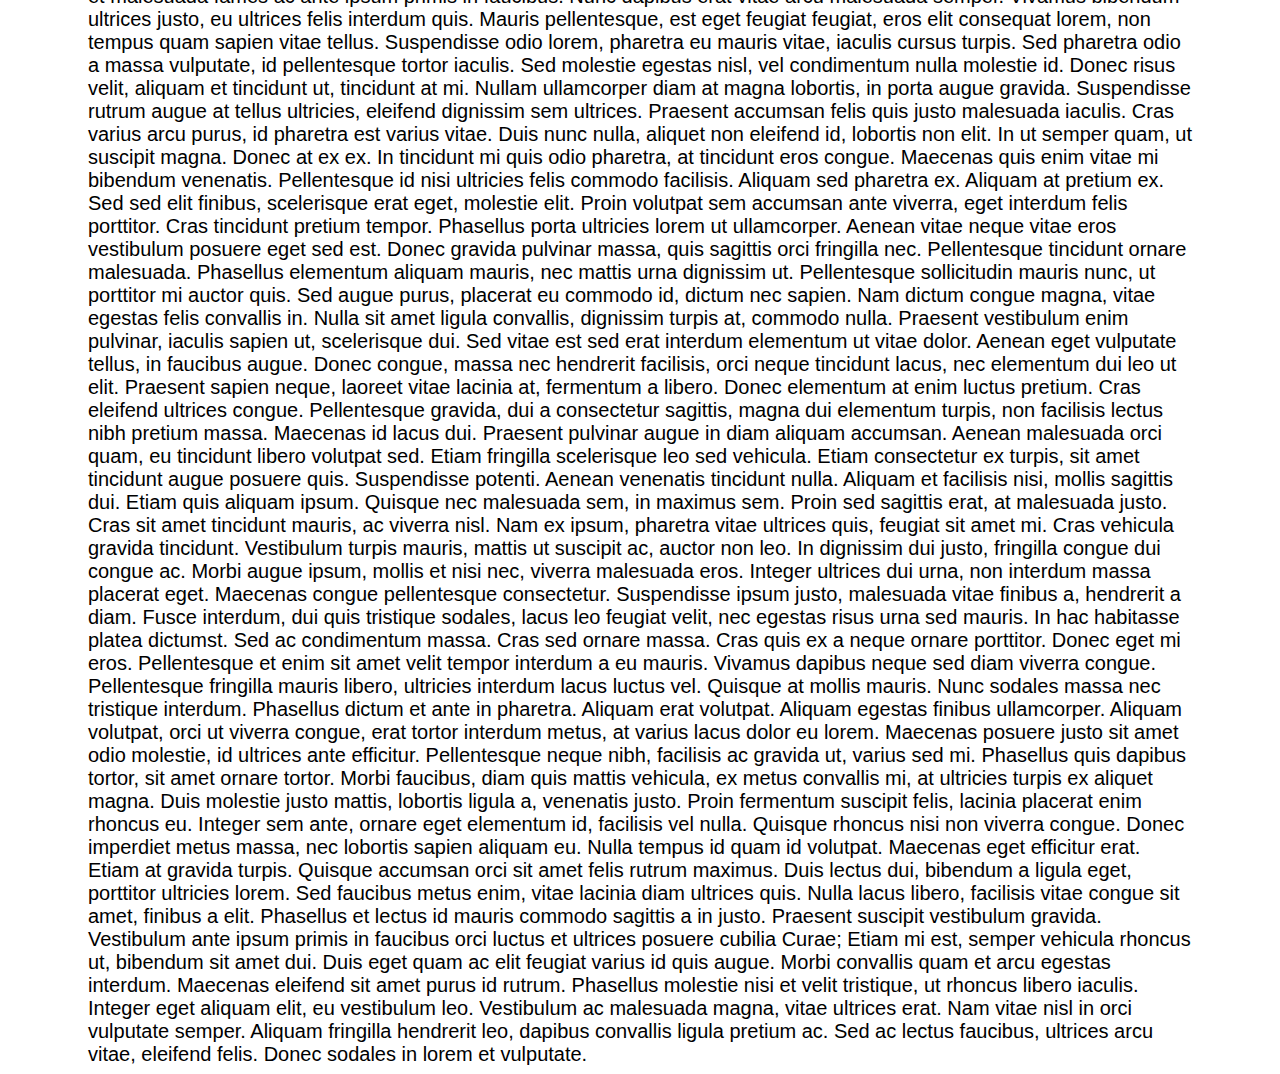
==== commit c37b5089: "twitter widget broken?" ====
--- a/index.html
+++ b/index.html
@@ -9,8 +9,8 @@
     <header class= "centre"> this is a website goodbye  </header>
   
     <div class = "text"> 
-         <a class="twitter-timeline" href="https://twitter.com/hashtag/rafinograde" data-widget-id="654337527902396416">#rafinograde Tweets</a>
-<script>!function(d,s,id){var js,fjs=d.getElementsByTagName(s)[0],p=/^http:/.test(d.location)?'http':'https';if(!d.getElementById(id)){js=d.createElement(s);js.id=id;js.src=p+"://platform.twitter.com/widgets.js";fjs.parentNode.insertBefore(js,fjs);}}(document,"script","twitter-wjs");</script>
+         <a class="twitter-timeline" href="https://twitter.com/hashtag/rafinograde" data-widget-id="654337527902396416">#rafinograde</a>
+<script>!function(d,s,id){var js,fjs=d.getElementsByTagName(s)[0],p=/^http:/.test(d.location)?'http':'https';if(!d.getElementById(id)){js=d.createElement(s);js.id=id;js.src=p+"platform.twitter.com/widgets.js";fjs.parentNode.insertBefore(js,fjs);}}(document,"script","twitter-wjs");</script>
 
         Lorem ipsum dolor sit amet, consectetur adipiscing elit. Donec eu arcu magna. Nunc eu augue nulla. Pellentesque a augue justo. Aenean quis tortor a nibh consectetur placerat. Suspendisse vel hendrerit ligula, quis eleifend metus. Nunc sed vehicula ipsum. Donec fringilla posuere imperdiet. Cras auctor sem lectus, viverra iaculis est auctor eu. Suspendisse potenti. Integer aliquam facilisis quam eu luctus. In at laoreet enim.
 
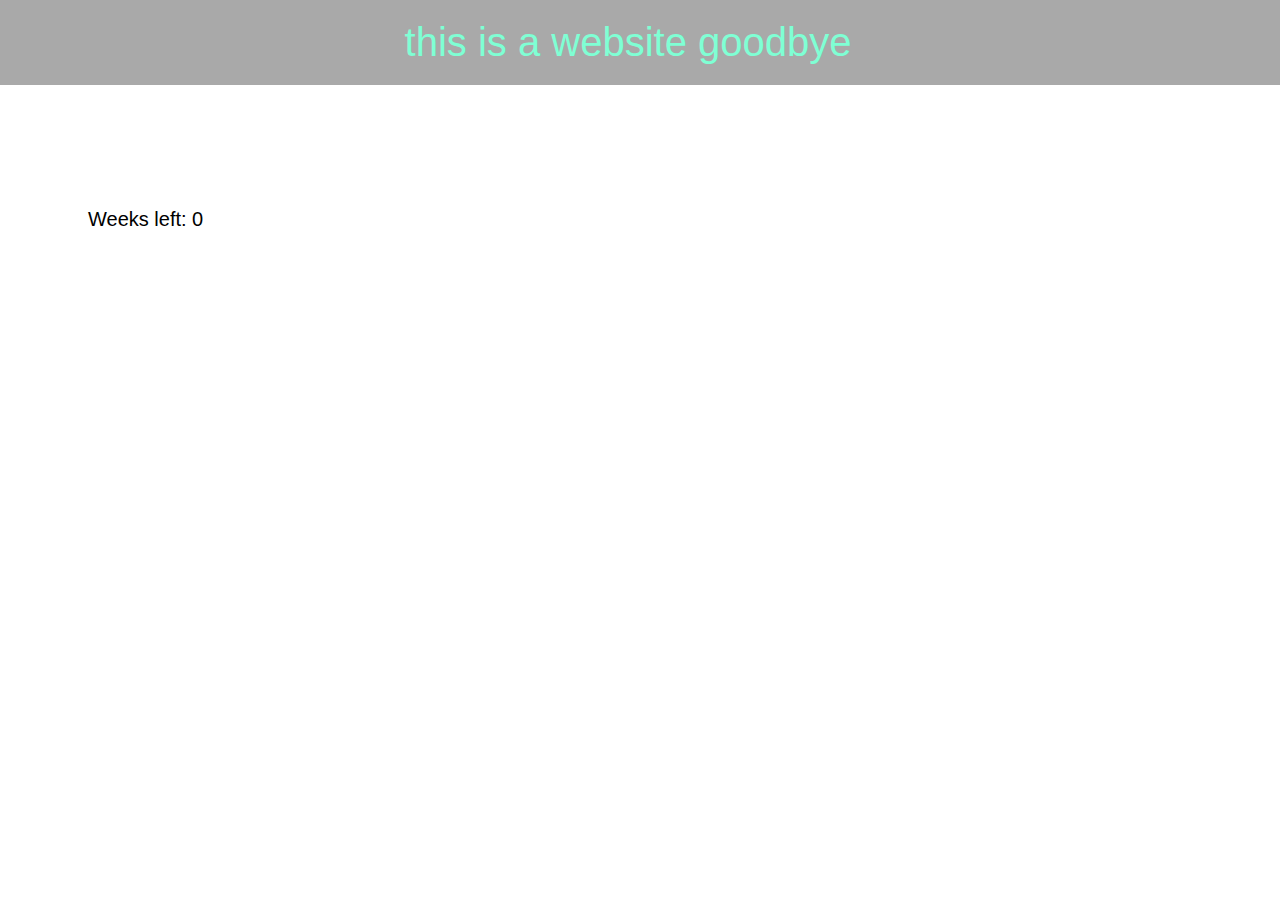
==== commit 6243cc15: "0" ====
--- a/index.html
+++ b/index.html
@@ -9,108 +9,10 @@
     <header class= "centre"> this is a website goodbye  </header>
   
     <div class = "text"> 
-         <a class="twitter-timeline" href="https://twitter.com/hashtag/rafinograde" data-widget-id="654337527902396416">#rafinograde</a>
-<script>!function(d,s,id){var js,fjs=d.getElementsByTagName(s)[0],p=/^http:/.test(d.location)?'http':'https';if(!d.getElementById(id)){js=d.createElement(s);js.id=id;js.src=p+"platform.twitter.com/widgets.js";fjs.parentNode.insertBefore(js,fjs);}}(document,"script","twitter-wjs");</script>
-
-        Lorem ipsum dolor sit amet, consectetur adipiscing elit. Donec eu arcu magna. Nunc eu augue nulla. Pellentesque a augue justo. Aenean quis tortor a nibh consectetur placerat. Suspendisse vel hendrerit ligula, quis eleifend metus. Nunc sed vehicula ipsum. Donec fringilla posuere imperdiet. Cras auctor sem lectus, viverra iaculis est auctor eu. Suspendisse potenti. Integer aliquam facilisis quam eu luctus. In at laoreet enim.
-
-Fusce vitae libero mollis, sollicitudin felis non, bibendum eros. Cras eu faucibus ligula. Proin lacinia arcu sed elit vehicula venenatis. Etiam tincidunt turpis ac dui tincidunt, quis maximus mauris lacinia. Vestibulum mollis velit vestibulum ipsum tempus, consectetur commodo risus ullamcorper. Aliquam erat volutpat. Morbi pellentesque ipsum eget dolor molestie consectetur. Quisque a felis ac lectus semper mattis. Pellentesque non mi tristique, vehicula tortor nec, convallis eros. Duis in gravida elit. Maecenas pretium vulputate enim eu interdum. Morbi hendrerit leo quis quam fermentum dapibus. Nam interdum fermentum mollis. Integer at arcu quam. Nam sapien elit, pellentesque ac gravida a, maximus molestie nisi. Duis sed pharetra risus.
-
-Aliquam condimentum neque lacus, at bibendum nulla posuere et. Aenean lectus velit, lobortis in sem auctor, porta sagittis risus. Etiam eget tellus a massa lacinia aliquam at ac nisl. Nam scelerisque condimentum augue in aliquet. Fusce et lectus erat. Integer sed nisi feugiat, convallis mauris eget, vehicula turpis. Aliquam erat volutpat. Nunc eget dignissim justo, et aliquam urna. Sed aliquam lectus sit amet pellentesque congue. Sed scelerisque nisi neque, sed gravida dolor semper at. Curabitur ut nisl vestibulum, pulvinar massa sed, facilisis lacus. Aliquam volutpat iaculis lacus, a dignissim sapien malesuada nec. Mauris eros quam, dignissim id libero tempus, accumsan sagittis elit. Quisque sit amet imperdiet lorem. Praesent a lacus massa.
-
-Cras varius tempus arcu. Donec eu dignissim odio. Phasellus ex metus, rhoncus in diam quis, faucibus consequat dolor. Quisque elementum tortor sed sem facilisis, eget sollicitudin purus luctus. Integer euismod augue ut enim posuere, sed fringilla enim scelerisque. Sed facilisis dapibus lorem eget fermentum. Curabitur hendrerit nulla at diam lacinia, ac fermentum felis sodales. Sed condimentum euismod lorem, quis efficitur odio volutpat sed.
-
-Maecenas eu arcu velit. Pellentesque vel leo at metus aliquet congue non sed massa. Suspendisse aliquet vestibulum justo, ut fringilla lacus pharetra quis. Morbi sed est est. Proin eleifend purus vitae finibus scelerisque. Cras nec iaculis odio. Fusce id tincidunt elit. Duis euismod semper turpis vitae tempor. Donec quis hendrerit nisl, in vestibulum arcu. In sed urna sit amet ex auctor varius at in erat. Vestibulum vel lacus consequat, vulputate eros eget, semper mi. Aenean dignissim mi at nibh congue pharetra sit amet sit amet tellus. Quisque ex purus, porttitor in leo eget, aliquam venenatis arcu. Ut ut nunc ut tortor finibus congue id id eros. Ut vitae ante nisl.
-
-Etiam id varius ipsum. Nam erat urna, porta non ultrices id, posuere vel magna. Maecenas non odio lacus. Ut tristique ante luctus nibh ultricies, quis consectetur neque ultricies. Sed elementum sagittis magna. Nulla quis varius mi. Pellentesque eros augue, sagittis ut justo et, consequat volutpat odio. Phasellus blandit ante sem. Nam feugiat, dui sed maximus venenatis, sapien quam convallis augue, nec sagittis orci sapien vel mauris. Curabitur interdum ligula in tempor sodales. Nullam ut enim suscipit, dictum ipsum ac, sagittis arcu.
-
-Donec ante turpis, tempor vel ultrices in, ultrices a massa. Proin lacinia massa tellus, vel mattis orci posuere vel. Suspendisse vel purus tristique, feugiat lectus vel, euismod tellus. Fusce imperdiet in nunc eu egestas. Praesent porttitor sit amet urna sed aliquam. Mauris fringilla semper egestas. Morbi fringilla feugiat orci nec iaculis. Cras dictum ligula ut erat lacinia ornare. Aenean fermentum odio sit amet erat pharetra blandit. Morbi iaculis malesuada augue, sit amet vestibulum orci porta nec.
-
-Donec sit amet sapien cursus, mollis lacus eget, aliquam diam. Aliquam nulla velit, suscipit in purus at, egestas rutrum nibh. Praesent molestie eros odio, ac auctor neque vulputate vel. Nam efficitur eros non odio porta fermentum. Sed lacinia turpis magna, at congue felis rhoncus et. Sed et aliquam nulla. In hac habitasse platea dictumst. Donec a venenatis nibh. In hac habitasse platea dictumst.
-
-Maecenas malesuada tortor ligula, eget gravida felis pellentesque non. Morbi luctus lectus eget est blandit, eu suscipit tellus porta. Integer in velit leo. Suspendisse elit odio, eleifend vel auctor id, condimentum eget ipsum. Sed ac turpis at sem suscipit vestibulum vitae non purus. Mauris pellentesque nunc eget congue mollis. Lorem ipsum dolor sit amet, consectetur adipiscing elit. Sed interdum arcu eget lectus tincidunt laoreet. Quisque ornare vel leo sit amet tristique. Donec ultrices neque vitae est pellentesque, eu tincidunt libero eleifend. Aliquam et quam at sapien laoreet fringilla. Vestibulum ligula mi, fermentum sit amet nulla non, tempus tristique mauris. Pellentesque habitant morbi tristique senectus et netus et malesuada fames ac turpis egestas. Integer at lacus augue. Cras mattis convallis purus quis dignissim.
-
-In dapibus ante ut vulputate elementum. Etiam scelerisque nec felis id commodo. Ut finibus nibh felis, eu placerat lacus laoreet tincidunt. In hac habitasse platea dictumst. Aenean ac sem ac nisi placerat molestie non quis felis. Etiam pharetra, enim id feugiat gravida, dolor velit suscipit justo, sodales finibus sem felis ut nulla. Aenean dictum faucibus erat eget placerat. Suspendisse cursus ornare interdum. Nam pulvinar laoreet diam eget tempor. Aliquam ultrices cursus scelerisque. Curabitur id felis nulla. Phasellus ut leo elit. Nunc tempus dapibus eros, id ultrices erat vehicula quis. Nulla a eros ut tortor luctus vestibulum vel et neque.
-
-Pellentesque vulputate a tortor vitae ultricies. Nunc eu semper augue. Cras sed lorem hendrerit, rutrum tellus ut, dictum orci. In hac habitasse platea dictumst. Aliquam erat volutpat. Aenean semper aliquet ipsum, vitae interdum risus venenatis vel. In eget sem ut mauris volutpat ullamcorper. Nullam at ornare lacus, sit amet egestas tortor. Pellentesque ullamcorper, odio vitae interdum auctor, orci risus rutrum purus, non tempor diam libero quis est. Nulla convallis lacus arcu, quis convallis tellus vulputate ut. Suspendisse semper tortor eget posuere lobortis.
-
-Integer suscipit neque eu dui vehicula porta. Quisque ac congue sapien, eu feugiat ex. Cras tincidunt justo eget purus tempor, a viverra turpis auctor. Vivamus consequat facilisis est ut cursus. Nullam ligula neque, pellentesque nec sem ac, accumsan aliquam est. Mauris cursus nibh tristique dolor tincidunt ultricies. Maecenas dignissim tortor non lectus vehicula eleifend. Donec ullamcorper tincidunt erat a consequat. Nunc vel felis sit amet magna ultrices rhoncus. Fusce elementum mattis consectetur. Sed mauris orci, scelerisque ac scelerisque eu, rutrum nec justo. Proin aliquam mollis lectus. Sed pharetra tortor quis fermentum malesuada. Nulla bibendum odio id varius faucibus. Curabitur ut erat vehicula quam lacinia scelerisque. Nullam sodales neque quis quam malesuada, ut placerat orci sollicitudin.
-
-Duis ut nibh ut quam sollicitudin mattis convallis quis turpis. Pellentesque ultricies mollis elit, vel gravida sem ullamcorper eu. Morbi non condimentum nisl. Duis in sagittis tellus. Duis vestibulum ornare dolor consequat rutrum. Nulla facilisi. Suspendisse potenti. Aenean a nunc volutpat nunc ornare iaculis a quis ligula. Integer venenatis velit sed mauris venenatis, imperdiet consectetur nisl luctus. Praesent ac gravida odio. Ut finibus tristique augue, non rhoncus augue dictum sed. Class aptent taciti sociosqu ad litora torquent per conubia nostra, per inceptos himenaeos. Lorem ipsum dolor sit amet, consectetur adipiscing elit. Sed ut ex facilisis, feugiat nulla ut, sagittis enim. Nam tincidunt tortor ac lobortis bibendum.
-
-Nulla a odio mauris. Nunc sed interdum ante, ac volutpat diam. Phasellus velit sapien, feugiat eget ex sit amet, dictum maximus felis. Fusce id aliquam tortor. Mauris dolor orci, semper non sem sed, finibus mollis lorem. In a tortor velit. Morbi sem tortor, convallis a ullamcorper vel, euismod sed ex.
-
-Cras sit amet tellus non augue semper euismod. Duis feugiat accumsan interdum. Cum sociis natoque penatibus et magnis dis parturient montes, nascetur ridiculus mus. Etiam lacinia, est sed hendrerit accumsan, felis arcu accumsan tellus, vitae finibus enim dui aliquet lectus. Proin accumsan tristique magna in accumsan. Praesent dictum varius urna ac malesuada. Sed at finibus ante, nec semper nibh. In nec sodales ipsum. Maecenas pretium mollis nibh, in facilisis lectus lobortis eget. Suspendisse laoreet sollicitudin urna nec finibus.
-
-Phasellus tincidunt ipsum enim, vel maximus nunc tempor vel. Aliquam sem odio, mattis in magna eu, varius aliquam eros. Aliquam auctor sagittis ipsum aliquam fermentum. Ut tempor finibus nisi, volutpat iaculis dolor tristique ac. Phasellus dictum ipsum quis pharetra ornare. Nullam mi tortor, aliquet sed rhoncus feugiat, sodales vitae purus. Quisque id purus consequat, aliquet dolor ac, lobortis turpis. In hac habitasse platea dictumst. Maecenas tristique ornare volutpat. Morbi quam diam, convallis nec risus non, pharetra cursus lectus.
-
-Nullam hendrerit scelerisque sem, nec suscipit erat dignissim vitae. Mauris a arcu libero. Fusce blandit congue ex, sed lobortis dui pharetra quis. Duis ac imperdiet mauris, id efficitur massa. Nullam vitae ornare est. Ut quis purus tristique, consequat lorem et, dignissim libero. Integer aliquam libero sem.
-
-Maecenas ac placerat nisi, sit amet placerat felis. Sed et pretium augue. Mauris molestie mi lacus, ut tempor mi ultricies id. Duis vitae augue ipsum. Pellentesque habitant morbi tristique senectus et netus et malesuada fames ac turpis egestas. Aliquam convallis mi ut nunc pulvinar, sit amet feugiat quam vehicula. Ut ut eros ornare tellus auctor ullamcorper nec sed neque. Donec vitae nisi vel orci interdum porta. Suspendisse imperdiet mollis vehicula. Duis faucibus congue arcu. In vitae sem eget diam euismod elementum. Mauris molestie, lectus nec sollicitudin facilisis, magna eros consequat ex, in porta leo massa eget metus. Aenean congue quam quis dolor suscipit, sit amet mollis ipsum porta. Aliquam erat volutpat. Donec purus tellus, hendrerit ac nisl vitae, tempor suscipit elit. Ut non quam ex.
-
-Nulla metus elit, porttitor ac neque eget, rhoncus tristique nulla. Cras ac semper purus. In porta tellus in porta elementum. Nunc suscipit, lacus ultrices condimentum viverra, dolor dolor sollicitudin diam, placerat interdum ipsum mauris vitae massa. Pellentesque elementum mi at augue vestibulum sagittis. Sed quis enim sit amet nisl auctor sagittis. Nulla nec dolor tempus, egestas ligula sed, ullamcorper lacus. Cras tincidunt a urna ut sagittis. Quisque tincidunt dictum massa at pulvinar. Class aptent taciti sociosqu ad litora torquent per conubia nostra, per inceptos himenaeos. Quisque interdum dapibus leo eget semper. Donec scelerisque venenatis arcu ac vulputate. Nam sed felis eu nulla dignissim ultrices at quis nisl.
-
-Duis laoreet purus id maximus euismod. Ut aliquam, neque tempor posuere pulvinar, tellus leo tristique libero, ac tincidunt augue nisi in sem. Phasellus a mi at lorem feugiat rutrum. Mauris vestibulum eget enim sed rhoncus. Cras convallis quam elit, nec feugiat ex fermentum sed. Etiam imperdiet leo id eros consectetur mattis. Fusce non quam accumsan, dignissim felis sed, consectetur nisi.
-
-Donec rhoncus, lorem sit amet fringilla rutrum, erat nisl laoreet sapien, ac pharetra lorem erat et nulla. Sed nec vulputate tellus. Proin tempor hendrerit urna, ac posuere augue. Cum sociis natoque penatibus et magnis dis parturient montes, nascetur ridiculus mus. Donec placerat nisi id ligula sagittis, ac egestas lorem vulputate. Aliquam ligula est, pellentesque vitae tincidunt nec, laoreet sit amet ex. Pellentesque eleifend libero quam, vitae malesuada purus elementum non. Ut pharetra, lectus eget luctus auctor, enim orci consequat mi, sed vestibulum sapien urna vitae purus. Quisque pulvinar facilisis leo eget aliquam. Aenean sed felis sit amet sapien venenatis aliquet eu a dolor. Phasellus sed lectus nec quam dictum ultrices vel id erat. Nunc porttitor nisi nec arcu vestibulum tempor. Maecenas elementum elit justo. Ut et arcu fermentum, aliquam urna id, ultricies mauris. Vestibulum sapien dui, lobortis at ullamcorper id, molestie a metus.
-
-Fusce tortor nisl, ultrices sit amet dictum et, dignissim sollicitudin quam. Etiam sit amet mi tempor, sollicitudin metus in, varius elit. Quisque nec mi sit amet diam malesuada placerat. Donec egestas risus sit amet risus porta posuere sit amet vitae justo. Fusce viverra est ac nibh lobortis, quis maximus orci sagittis. Phasellus tempus maximus mi non lacinia. In dictum magna nec rhoncus fringilla. Cras fringilla sit amet nisl vel faucibus.
-
-Integer ut feugiat augue, nec auctor ipsum. Integer iaculis purus sit amet feugiat pretium. Ut aliquet efficitur massa porttitor maximus. Suspendisse scelerisque porta risus ut vestibulum. Etiam fringilla scelerisque metus vitae faucibus. Ut ex dolor, vestibulum eget erat nec, blandit pharetra augue. Vivamus commodo turpis dui, id tempor lectus mattis eget. Class aptent taciti sociosqu ad litora torquent per conubia nostra, per inceptos himenaeos. Nam aliquam eros vitae felis accumsan placerat. Duis dapibus gravida justo, id imperdiet leo varius quis. Etiam iaculis egestas hendrerit. Nam tempor dictum augue nec rhoncus. Sed suscipit neque sit amet nisl mollis egestas. Vivamus eleifend turpis augue, vitae consectetur metus cursus vel.
-
-Pellentesque mauris urna, porttitor ac lacus feugiat, tristique hendrerit leo. Cras in pretium mauris. Morbi quis leo et ante volutpat tristique non eu ex. Morbi tristique magna non urna commodo, in elementum tellus imperdiet. In hac habitasse platea dictumst. Duis mattis diam justo, id consequat elit dictum sodales. Mauris iaculis diam eget posuere sodales. Nunc eu sem sit amet lectus tempor feugiat. Sed dui turpis, venenatis ac risus a, rutrum gravida mauris. Donec ac arcu et est sagittis bibendum eu a felis. Phasellus euismod sagittis tristique. Etiam blandit finibus tempus. Vestibulum ac tortor in sapien viverra sollicitudin nec ut turpis.
-
-Proin at commodo nunc, a tempus lorem. Aenean est lorem, rhoncus eu est eget, vehicula vehicula eros. Cras at elit gravida, euismod risus vel, dignissim urna. Curabitur ultricies nunc vitae lectus finibus congue. Sed accumsan ante lorem, eu varius purus feugiat a. In finibus dui eget elit tempus, vitae sollicitudin justo efficitur. Vestibulum dignissim sapien libero, sit amet mollis urna dignissim tempus. Vestibulum ante ipsum primis in faucibus orci luctus et ultrices posuere cubilia Curae; Integer eu massa nec magna facilisis rutrum. Nam faucibus condimentum tellus, sit amet eleifend massa. Proin et risus eu augue interdum tristique ut vitae lectus. Donec aliquet sit amet libero in gravida. Morbi dui est, blandit elementum dictum vel, scelerisque quis ante. Nullam quis massa elementum, sodales nunc non, blandit ligula. Sed pulvinar lorem ac dui elementum condimentum.
-
-Cras placerat magna ut ipsum iaculis, vitae feugiat ipsum varius. Fusce ullamcorper nisi libero, eu consectetur dolor maximus ut. Mauris laoreet odio sit amet nulla pharetra, id hendrerit libero vulputate. In hac habitasse platea dictumst. Integer fermentum dui maximus ligula efficitur tempus. Nam efficitur ante non nisl consequat, non elementum felis rhoncus. Proin convallis ex eget nunc viverra, sodales tristique neque vehicula.
-
-Etiam posuere mattis dictum. Curabitur consectetur tellus a condimentum tristique. Integer consectetur nisl in felis ornare, a dapibus leo pretium. Etiam id nunc nibh. Aenean ut neque sollicitudin, cursus est vitae, vestibulum mauris. Pellentesque mattis consequat arcu non finibus. In hac habitasse platea dictumst. Nunc pellentesque eget est a egestas. Etiam sed elementum neque. Integer cursus turpis nec nunc scelerisque, a eleifend tellus molestie.
-
-Cum sociis natoque penatibus et magnis dis parturient montes, nascetur ridiculus mus. Vestibulum pellentesque lobortis neque, id aliquam arcu aliquam sed. Donec dignissim risus vitae odio eleifend, eget dignissim ex commodo. Duis pellentesque tincidunt sodales. Proin id risus vel dui lobortis accumsan. Sed consequat hendrerit lectus, eu sollicitudin velit luctus sit amet. Ut finibus efficitur sapien, non mollis quam condimentum sit amet.
-
-Donec et nunc nec justo pellentesque tempor. Suspendisse potenti. Praesent ante nibh, feugiat et nunc vitae, porta luctus augue. Vestibulum facilisis ligula a arcu hendrerit, id pretium augue tincidunt. Aenean auctor elementum erat sit amet consectetur. Aliquam molestie enim et elit ornare consectetur. Donec sollicitudin nisl elit, ut malesuada est volutpat sed. Maecenas aliquam mi eget mauris tempor faucibus. In mollis neque dui, vel blandit lorem ultrices id. Quisque sollicitudin metus massa, mattis facilisis risus aliquam in. Proin tempus porta sollicitudin. Morbi quis risus ut turpis eleifend tempus. Integer mollis laoreet nisi, vitae lacinia risus pulvinar vitae. In nec metus aliquam, scelerisque diam nec, finibus nisi. Nullam lobortis tempor elit, sit amet venenatis magna sodales et.
-
-Aliquam ut tempor ipsum. In dui felis, feugiat interdum accumsan ut, sollicitudin at velit. Duis pretium lobortis ipsum, sed lacinia metus cursus sit amet. Quisque ornare eget turpis id euismod. Fusce non magna arcu. In lorem tortor, sagittis non efficitur ac, tempus eget leo. Donec auctor interdum lectus, eu blandit eros auctor vitae. Proin sit amet erat quam. Nulla id dolor facilisis dui accumsan varius.
-
-Interdum et malesuada fames ac ante ipsum primis in faucibus. Pellentesque interdum magna non fringilla euismod. Nunc nibh felis, auctor at lorem in, ullamcorper semper turpis. Fusce eu magna et velit interdum porttitor eu sit amet est. Cras vel nulla rhoncus, consequat purus quis, ornare diam. Curabitur aliquam sapien sit amet euismod tristique. Nunc egestas ligula sed bibendum eleifend. Aenean bibendum non turpis finibus tincidunt. Cras congue leo nunc. Integer laoreet commodo pulvinar. Curabitur nec maximus purus, nec imperdiet sem.
-
-Cras posuere leo non porttitor consequat. Nunc ullamcorper vel lorem eget consequat. Curabitur finibus volutpat nibh, vel luctus nisi suscipit nec. Donec ullamcorper massa sit amet orci bibendum, at iaculis urna vestibulum. Morbi fermentum volutpat felis sed blandit. Donec rhoncus, lectus at tristique imperdiet, lectus ligula laoreet leo, ut varius nisi odio quis ligula. Donec nec lacus id neque ultricies posuere. Maecenas massa ipsum, sodales et dolor imperdiet, convallis malesuada tellus. Proin porta felis sed nulla luctus, non molestie dui sagittis.
-
-Nullam sed pellentesque purus, vel faucibus eros. Donec velit lacus, egestas id ligula nec, convallis commodo urna. Pellentesque pulvinar consectetur mauris. Suspendisse et vestibulum felis. Morbi in tincidunt dui. Cras porttitor hendrerit mauris, vel facilisis magna accumsan eu. Maecenas tincidunt orci blandit, dictum eros ut, tristique tellus. In sed justo sed mi tempor fermentum. Aliquam eget diam pellentesque, cursus justo non, mattis eros. Donec consequat augue imperdiet eros imperdiet, ut imperdiet elit vestibulum. Vestibulum aliquam convallis scelerisque. Sed nec dolor id orci scelerisque eleifend id sed enim. Aenean ullamcorper facilisis pulvinar.
-
-Morbi hendrerit dictum diam eu interdum. Nunc ullamcorper, nisl mattis ultricies mollis, quam urna iaculis mi, vel varius quam sem et ex. Maecenas vitae euismod dui, eu varius nibh. Donec et mauris ex. Suspendisse fringilla arcu quis neque cursus, sed laoreet lacus placerat. Integer dignissim lectus at iaculis maximus. Proin sed nisi sed libero lobortis lobortis. Aenean condimentum velit id diam vulputate tempor. Vivamus vel pretium tortor. Nulla egestas purus ut nibh luctus scelerisque. Cras sed vestibulum neque. Quisque mollis magna vel sapien vestibulum laoreet. Sed id nibh consequat augue commodo sagittis.
-
-Phasellus sed quam sed nisl tempus auctor vel ac nunc. Quisque consequat lacus sit amet nibh auctor aliquet. Quisque fringilla turpis tellus, eget condimentum nibh ornare nec. Nulla facilisi. Ut interdum, nisl vel dictum consequat, nunc urna venenatis dolor, auctor euismod felis urna nec est. Aliquam at odio mi. Mauris sit amet posuere lacus. In quis sodales sapien. Fusce rhoncus efficitur consectetur.
-
-Vestibulum ante ipsum primis in faucibus orci luctus et ultrices posuere cubilia Curae; Vivamus ut faucibus nulla. Donec tincidunt felis eget nibh feugiat sodales. Etiam hendrerit vestibulum dui eu auctor. Etiam justo velit, tincidunt non luctus gravida, posuere id magna. Curabitur interdum aliquam est eget egestas. Praesent lacinia consectetur nibh, non egestas nibh. Phasellus tristique et risus vel ornare.
-
-Sed sit amet purus sed est porttitor consequat. Aliquam sollicitudin bibendum nunc, varius aliquam neque placerat a. Donec eleifend mauris quis urna efficitur, ut molestie enim sagittis. Proin eu urna consectetur, laoreet lorem a, feugiat ex. In a bibendum augue. Duis sed scelerisque nibh, vel eleifend libero. Integer volutpat ipsum nisi, eget mollis ante luctus nec. Donec et libero venenatis leo posuere commodo. Donec efficitur dictum massa. Vestibulum ante ipsum primis in faucibus orci luctus et ultrices posuere cubilia Curae;
-
-Curabitur vel purus est. Sed id mauris hendrerit, auctor nisl sed, hendrerit purus. Vestibulum ante ipsum primis in faucibus orci luctus et ultrices posuere cubilia Curae; Aliquam viverra malesuada molestie. Maecenas lacus metus, malesuada at arcu sit amet, tincidunt cursus purus. Etiam ac cursus magna. Nulla efficitur, mi sed dictum posuere, arcu nisl porttitor tellus, id bibendum urna risus id lacus. Pellentesque accumsan convallis massa, a rhoncus lorem dapibus quis. Ut pretium placerat placerat. Duis tortor tortor, auctor at felis non, porttitor hendrerit sapien. Suspendisse quis eleifend dui, eu congue enim. Vestibulum hendrerit volutpat pharetra. Quisque at nisi porta leo dignissim faucibus.
-
-Aliquam bibendum quam in dolor interdum ornare. Integer diam diam, fringilla ac ornare non, tincidunt non neque. Sed pulvinar dolor ante, in molestie odio blandit quis. Morbi at nisi tortor. Phasellus laoreet ipsum sed orci lobortis, ac ullamcorper augue porta. Maecenas pellentesque vel velit sit amet egestas. Donec sem nulla, molestie quis felis non, convallis maximus lectus. Mauris eu porttitor dui.
-
-Sed erat odio, tempus eu tempor imperdiet, commodo pretium odio. Mauris et ipsum eu lacus scelerisque tincidunt sit amet vitae ligula. Phasellus porta tincidunt tortor, eget faucibus sapien volutpat vel. Nunc interdum est rutrum accumsan ornare. Sed laoreet et est non gravida. Duis in urna et lacus vulputate convallis lobortis sit amet urna. Integer elementum id quam quis suscipit. Donec nec felis felis. Nullam egestas id purus vitae sollicitudin. Duis commodo ac velit id luctus. Donec id maximus velit, quis scelerisque ex.
-
-Sed eu commodo metus. Quisque in feugiat sapien. Phasellus fringilla elit a congue viverra. Fusce volutpat et est nec tincidunt. Fusce at semper augue. Aenean id odio viverra metus consequat convallis. Proin pellentesque risus a urna tempor ullamcorper. In viverra felis ac metus luctus posuere. Quisque a erat condimentum, pulvinar felis at, molestie libero. Praesent scelerisque mattis felis, eu semper turpis pretium sit amet. Etiam pretium neque vitae lectus gravida, non sodales nulla fermentum. In pellentesque leo non urna gravida ornare et eu urna. Aliquam dui lectus, finibus sed placerat id, sollicitudin eu leo. Aenean non leo ac lorem tincidunt rhoncus pretium ut metus. Aliquam sem tellus, feugiat pharetra ex nec, pharetra scelerisque dolor. In hac habitasse platea dictumst.
-
-Fusce molestie nisi eleifend, dictum nulla sit amet, mollis odio. Duis tristique faucibus sem sit amet egestas. In tempus est et porttitor consectetur. Donec vitae ultrices massa, nec commodo sapien. Vivamus eu porttitor quam. Nam nec massa sit amet felis convallis suscipit ac in turpis. In et sem in nisi rutrum porta vel a ante. Interdum et malesuada fames ac ante ipsum primis in faucibus. Nunc dapibus erat vitae arcu malesuada semper.
-
-Vivamus bibendum ultrices justo, eu ultrices felis interdum quis. Mauris pellentesque, est eget feugiat feugiat, eros elit consequat lorem, non tempus quam sapien vitae tellus. Suspendisse odio lorem, pharetra eu mauris vitae, iaculis cursus turpis. Sed pharetra odio a massa vulputate, id pellentesque tortor iaculis. Sed molestie egestas nisl, vel condimentum nulla molestie id. Donec risus velit, aliquam et tincidunt ut, tincidunt at mi. Nullam ullamcorper diam at magna lobortis, in porta augue gravida. Suspendisse rutrum augue at tellus ultricies, eleifend dignissim sem ultrices. Praesent accumsan felis quis justo malesuada iaculis. Cras varius arcu purus, id pharetra est varius vitae. Duis nunc nulla, aliquet non eleifend id, lobortis non elit. In ut semper quam, ut suscipit magna.
-
-Donec at ex ex. In tincidunt mi quis odio pharetra, at tincidunt eros congue. Maecenas quis enim vitae mi bibendum venenatis. Pellentesque id nisi ultricies felis commodo facilisis. Aliquam sed pharetra ex. Aliquam at pretium ex. Sed sed elit finibus, scelerisque erat eget, molestie elit. Proin volutpat sem accumsan ante viverra, eget interdum felis porttitor. Cras tincidunt pretium tempor. Phasellus porta ultricies lorem ut ullamcorper. Aenean vitae neque vitae eros vestibulum posuere eget sed est. Donec gravida pulvinar massa, quis sagittis orci fringilla nec.
-
-Pellentesque tincidunt ornare malesuada. Phasellus elementum aliquam mauris, nec mattis urna dignissim ut. Pellentesque sollicitudin mauris nunc, ut porttitor mi auctor quis. Sed augue purus, placerat eu commodo id, dictum nec sapien. Nam dictum congue magna, vitae egestas felis convallis in. Nulla sit amet ligula convallis, dignissim turpis at, commodo nulla. Praesent vestibulum enim pulvinar, iaculis sapien ut, scelerisque dui. Sed vitae est sed erat interdum elementum ut vitae dolor. Aenean eget vulputate tellus, in faucibus augue. Donec congue, massa nec hendrerit facilisis, orci neque tincidunt lacus, nec elementum dui leo ut elit. Praesent sapien neque, laoreet vitae lacinia at, fermentum a libero. Donec elementum at enim luctus pretium. Cras eleifend ultrices congue. Pellentesque gravida, dui a consectetur sagittis, magna dui elementum turpis, non facilisis lectus nibh pretium massa. Maecenas id lacus dui. Praesent pulvinar augue in diam aliquam accumsan.
-
-Aenean malesuada orci quam, eu tincidunt libero volutpat sed. Etiam fringilla scelerisque leo sed vehicula. Etiam consectetur ex turpis, sit amet tincidunt augue posuere quis. Suspendisse potenti. Aenean venenatis tincidunt nulla. Aliquam et facilisis nisi, mollis sagittis dui. Etiam quis aliquam ipsum. Quisque nec malesuada sem, in maximus sem. Proin sed sagittis erat, at malesuada justo. Cras sit amet tincidunt mauris, ac viverra nisl. Nam ex ipsum, pharetra vitae ultrices quis, feugiat sit amet mi. Cras vehicula gravida tincidunt.
-
-Vestibulum turpis mauris, mattis ut suscipit ac, auctor non leo. In dignissim dui justo, fringilla congue dui congue ac. Morbi augue ipsum, mollis et nisi nec, viverra malesuada eros. Integer ultrices dui urna, non interdum massa placerat eget. Maecenas congue pellentesque consectetur. Suspendisse ipsum justo, malesuada vitae finibus a, hendrerit a diam. Fusce interdum, dui quis tristique sodales, lacus leo feugiat velit, nec egestas risus urna sed mauris. In hac habitasse platea dictumst. Sed ac condimentum massa. Cras sed ornare massa. Cras quis ex a neque ornare porttitor. Donec eget mi eros. Pellentesque et enim sit amet velit tempor interdum a eu mauris. Vivamus dapibus neque sed diam viverra congue. Pellentesque fringilla mauris libero, ultricies interdum lacus luctus vel.
-
-Quisque at mollis mauris. Nunc sodales massa nec tristique interdum. Phasellus dictum et ante in pharetra. Aliquam erat volutpat. Aliquam egestas finibus ullamcorper. Aliquam volutpat, orci ut viverra congue, erat tortor interdum metus, at varius lacus dolor eu lorem. Maecenas posuere justo sit amet odio molestie, id ultrices ante efficitur. Pellentesque neque nibh, facilisis ac gravida ut, varius sed mi. Phasellus quis dapibus tortor, sit amet ornare tortor. Morbi faucibus, diam quis mattis vehicula, ex metus convallis mi, at ultricies turpis ex aliquet magna. Duis molestie justo mattis, lobortis ligula a, venenatis justo. Proin fermentum suscipit felis, lacinia placerat enim rhoncus eu. Integer sem ante, ornare eget elementum id, facilisis vel nulla. Quisque rhoncus nisi non viverra congue. Donec imperdiet metus massa, nec lobortis sapien aliquam eu. Nulla tempus id quam id volutpat.
-
-Maecenas eget efficitur erat. Etiam at gravida turpis. Quisque accumsan orci sit amet felis rutrum maximus. Duis lectus dui, bibendum a ligula eget, porttitor ultricies lorem. Sed faucibus metus enim, vitae lacinia diam ultrices quis. Nulla lacus libero, facilisis vitae congue sit amet, finibus a elit. Phasellus et lectus id mauris commodo sagittis a in justo. Praesent suscipit vestibulum gravida. Vestibulum ante ipsum primis in faucibus orci luctus et ultrices posuere cubilia Curae; Etiam mi est, semper vehicula rhoncus ut, bibendum sit amet dui. Duis eget quam ac elit feugiat varius id quis augue. Morbi convallis quam et arcu egestas interdum. Maecenas eleifend sit amet purus id rutrum.
-
-Phasellus molestie nisi et velit tristique, ut rhoncus libero iaculis. Integer eget aliquam elit, eu vestibulum leo. Vestibulum ac malesuada magna, vitae ultrices erat. Nam vitae nisl in orci vulputate semper. Aliquam fringilla hendrerit leo, dapibus convallis ligula pretium ac. Sed ac lectus faucibus, ultrices arcu vitae, eleifend felis. Donec sodales in lorem et vulputate.
-        
+<!--         <a class="twitter-timeline" href="http://twitter.com/hashtag/rafinograde" data-widget-id="654337527902396416">#rafinograde</a>-->
+<!--<script>!function(d,s,id){var js,fjs=d.getElementsByTagName(s)[0],p=/^http:/.test(d.location)?'http':'https';if(!d.getElementById(id)){js=d.createElement(s);js.id=id;js.src=p+"://platform.twitter.com/widgets.js";fjs.parentNode.insertBefore(js,fjs);}}(document,"script","twitter-wjs");</script>-->
+		Weeks left:
+		
+		0
     </div>
 </body>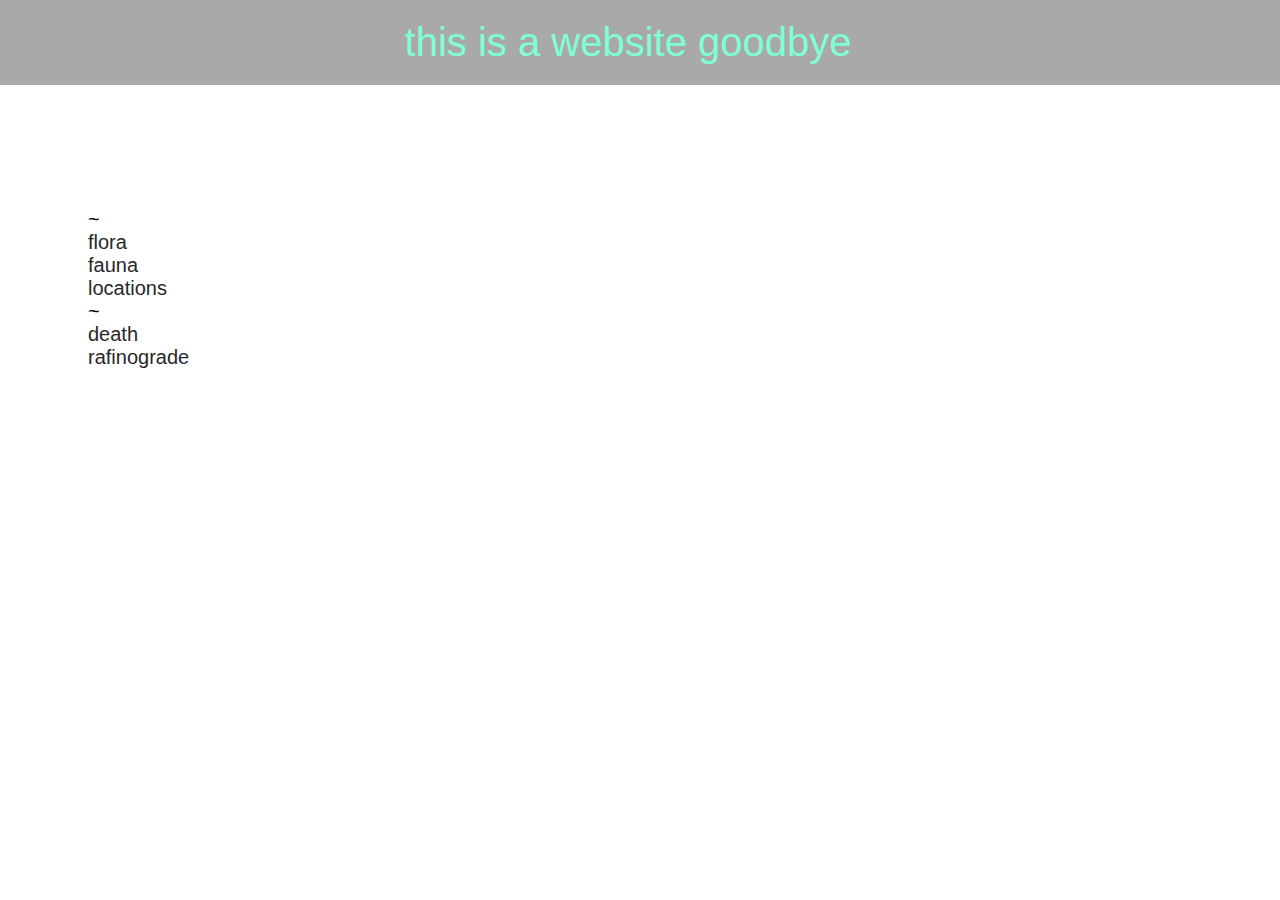
==== commit bb90bf12: "deathspiral" ====
--- a/index.html
+++ b/index.html
@@ -11,8 +11,17 @@
     <div class = "text"> 
 <!--         <a class="twitter-timeline" href="http://twitter.com/hashtag/rafinograde" data-widget-id="654337527902396416">#rafinograde</a>-->
 <!--<script>!function(d,s,id){var js,fjs=d.getElementsByTagName(s)[0],p=/^http:/.test(d.location)?'http':'https';if(!d.getElementById(id)){js=d.createElement(s);js.id=id;js.src=p+"://platform.twitter.com/widgets.js";fjs.parentNode.insertBefore(js,fjs);}}(document,"script","twitter-wjs");</script>-->
-		Weeks left:
 		
-		0
+		<div class = "links">
+			~
+			<a href = "floraCodex.html"> flora </a>
+			<a href = "faunaCodex.html"> fauna </a>
+			<a href = "locations.html"> locations </a>
+			 ~
+			<a href = "death.html"> death </a>
+			<a class="twitter-timeline" href="http://twitter.com/hashtag/rafinograde" data-widget-id="654337527902396416">rafinograde</a>
+		</div>
     </div>
+	
+	
 </body>--- a/stylesheet.css
+++ b/stylesheet.css
@@ -29,3 +29,30 @@
     margin-left: 80px;
     margin-right: 80px;
 }
+
+div.links{
+	text-align: left;
+	max-width: 40px;
+	
+}
+div.links a{
+	text-decoration: none;
+}
+div.links a:link{
+	color: rgb(40,40,40);
+}
+div.links a:visited{
+	color: rgb(140,140,140);
+}
+div.links a:hover{
+    color: rgb(254,5,95);
+}
+div.links a:active{
+    color: rgb(193,205,147);
+}
+
+canvas{
+	margin: auto;
+	display: block;
+	padding-top: 100;
+}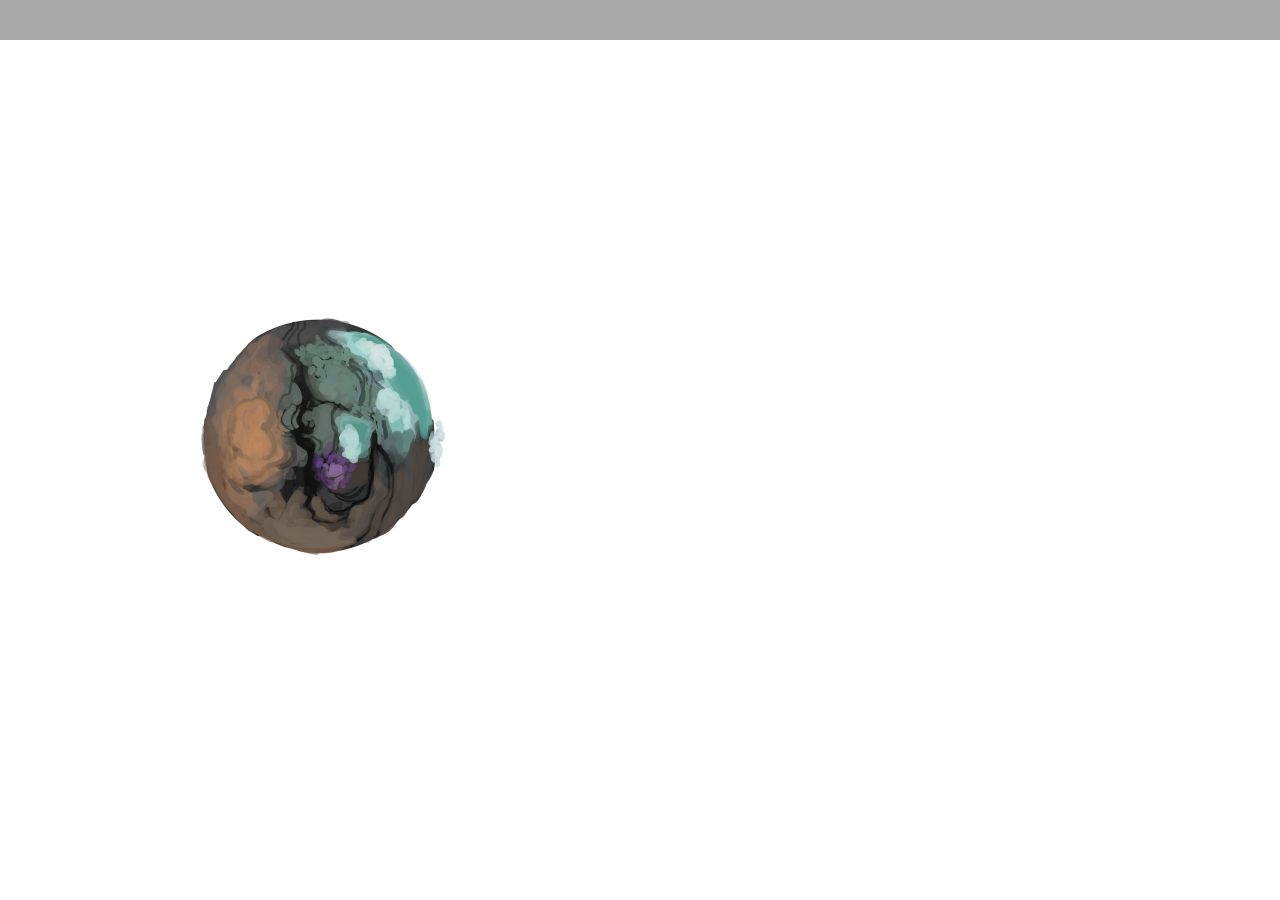
==== commit f618af35: "world starting" ====
--- a/index.html
+++ b/index.html
@@ -6,20 +6,14 @@
 
 
 <body>
-    <header class= "centre"> this is a website goodbye  </header>
+    <header class= "centre">  </header>
   
     <div class = "text"> 
-<!--         <a class="twitter-timeline" href="http://twitter.com/hashtag/rafinograde" data-widget-id="654337527902396416">#rafinograde</a>-->
-<!--<script>!function(d,s,id){var js,fjs=d.getElementsByTagName(s)[0],p=/^http:/.test(d.location)?'http':'https';if(!d.getElementById(id)){js=d.createElement(s);js.id=id;js.src=p+"://platform.twitter.com/widgets.js";fjs.parentNode.insertBefore(js,fjs);}}(document,"script","twitter-wjs");</script>-->
-		
 		<div class = "links">
-			~
-			<a href = "floraCodex.html"> flora </a>
-			<a href = "faunaCodex.html"> fauna </a>
-			<a href = "locations.html"> locations </a>
-			 ~
-			<a href = "death.html"> death </a>
-			<a class="twitter-timeline" href="http://twitter.com/hashtag/rafinograde" data-widget-id="654337527902396416">rafinograde</a>
+			
+			 
+ 			<a href = "navigation.html"> <img src = "images/world.png" height = "450" height ="450"> </a>
+			
 		</div>
     </div>
 	
